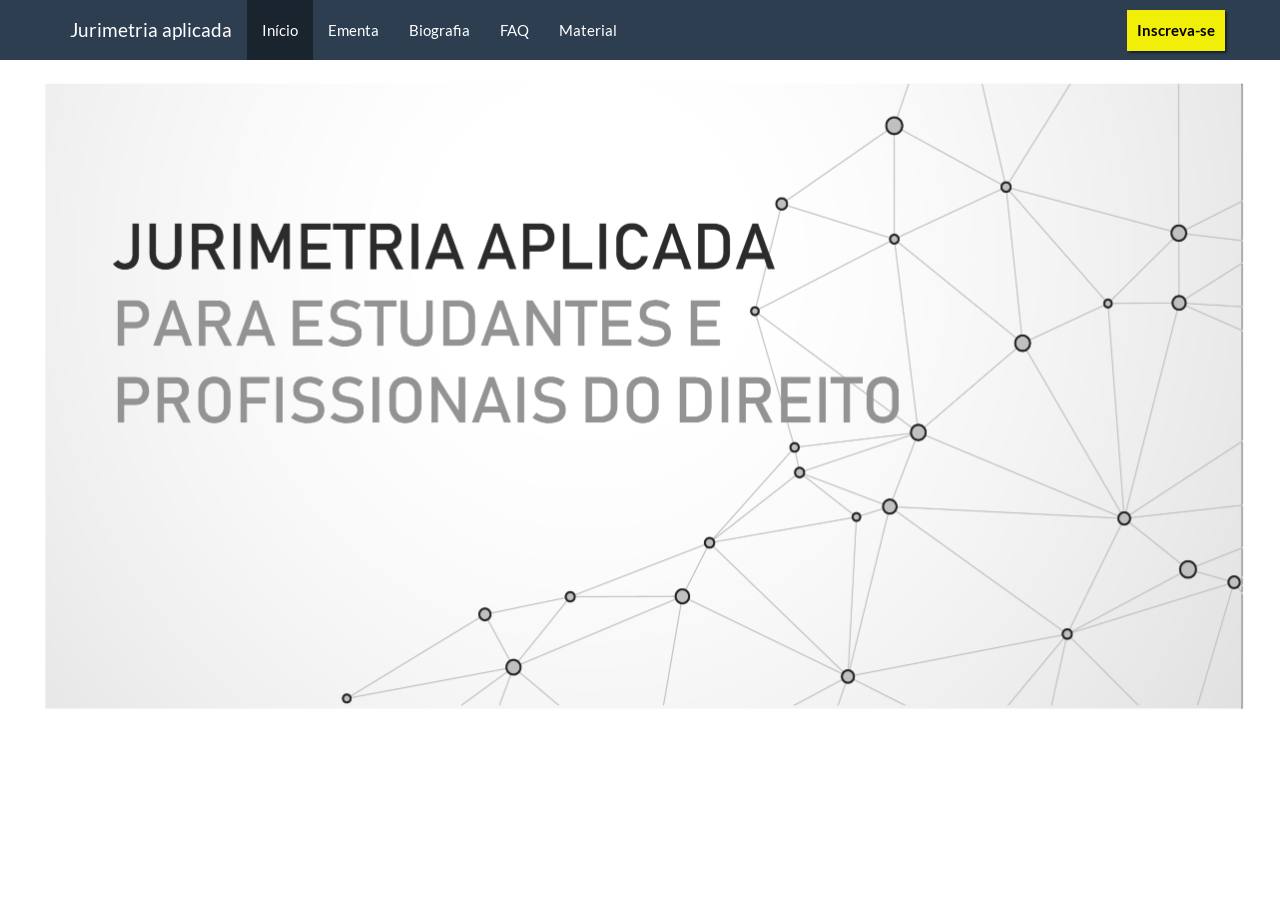
==== docs/index.html @ 91ca249f "firstcommit" ====
<!DOCTYPE html>

<html xmlns="http://www.w3.org/1999/xhtml">

<head>

    <meta charset="utf-8" />
    <meta http-equiv="Content-Type" content="text/html; charset=utf-8" />
    <meta name="generator" content="pandoc" />

    

    <title>Início</title>

    <script src="site_libs/jquery/jquery.min.js"></script>
    <meta name="viewport" content="width=device-width, initial-scale=1" />
    <link href="site_libs/bootstrap/css/flatly.min.css" rel="stylesheet" />
    <script src="site_libs/bootstrap/js/bootstrap.min.js"></script>
    <script src="site_libs/bootstrap/shim/html5shiv.min.js"></script>
    <script src="site_libs/bootstrap/shim/respond.min.js"></script>
    <script src="site_libs/navigation/tabsets.js"></script>
    <link href="site_libs/highlightjs/textmate.css" rel="stylesheet" />
    <script src="site_libs/highlightjs/highlight.js"></script>

    <style type="text/css">
        code {
            white-space: pre;
        }
    </style>
    <style type="text/css">
        pre:not([class]) {
            background-color: white;
        }
    </style>
    <script type="text/javascript">
        if (window.hljs) {
            hljs.configure({
                languages: []
            });
            hljs.initHighlightingOnLoad();
            if (document.readyState && document.readyState === "complete") {
                window.setTimeout(function() {
                    hljs.initHighlighting();
                }, 0);
            }
        }
    </script>



    <style type="text/css">
        h1 {
            font-size: 34px;
        }
        
        h1.title {
            font-size: 38px;
        }
        
        h2 {
            font-size: 30px;
        }
        
        h3 {
            font-size: 24px;
        }
        
        h4 {
            font-size: 18px;
        }
        
        h5 {
            font-size: 16px;
        }
        
        h6 {
            font-size: 12px;
        }
        
        .table th:not([align]) {
            text-align: left;
        }
    </style>

    <link rel="stylesheet" href="styles.css" type="text/css" />



    <style type="text/css">
        .main-container {
            max-width: 940px;
            margin-left: auto;
            margin-right: auto;
        }
        
        code {
            color: inherit;
            background-color: rgba(0, 0, 0, 0.04);
        }
        
        img {
            max-width: 100%;
            height: auto;
        }
        
        .tabbed-pane {
            padding-top: 12px;
        }
        
        .html-widget {
            margin-bottom: 20px;
        }
        
        button.code-folding-btn:focus {
            outline: none;
        }
        
        summary {
            display: list-item;
        }
    </style>


    <style type="text/css">
        /* padding for bootstrap navbar */
        
        body {
            padding-top: 60px;
            padding-bottom: 40px;
        }
        /* offset scroll position for anchor links (for fixed navbar)  */
        
        .section h1 {
            padding-top: 65px;
            margin-top: -65px;
        }
        
        .section h2 {
            padding-top: 65px;
            margin-top: -65px;
        }
        
        .section h3 {
            padding-top: 65px;
            margin-top: -65px;
        }
        
        .section h4 {
            padding-top: 65px;
            margin-top: -65px;
        }
        
        .section h5 {
            padding-top: 65px;
            margin-top: -65px;
        }
        
        .section h6 {
            padding-top: 65px;
            margin-top: -65px;
        }
        
        .dropdown-submenu {
            position: relative;
        }
        
        .dropdown-submenu>.dropdown-menu {
            top: 0;
            left: 100%;
            margin-top: -6px;
            margin-left: -1px;
            border-radius: 0 6px 6px 6px;
        }
        
        .dropdown-submenu:hover>.dropdown-menu {
            display: block;
        }
        
        .dropdown-submenu>a:after {
            display: block;
            content: " ";
            float: right;
            width: 0;
            height: 0;
            border-color: transparent;
            border-style: solid;
            border-width: 5px 0 5px 5px;
            border-left-color: #cccccc;
            margin-top: 5px;
            margin-right: -10px;
        }
        
        .dropdown-submenu:hover>a:after {
            border-left-color: #ffffff;
        }
        
        .dropdown-submenu.pull-left {
            float: none;
        }
        
        .dropdown-submenu.pull-left>.dropdown-menu {
            left: -100%;
            margin-left: 10px;
            border-radius: 6px 0 6px 6px;
        }
    </style>

    <script>
        // manage active state of menu based on current page
        $(document).ready(function() {
            // active menu anchor
            href = window.location.pathname
            href = href.substr(href.lastIndexOf('/') + 1)
            if (href === "")
                href = "index.html";
            var menuAnchor = $('a[href="' + href + '"]');

            // mark it active
            menuAnchor.parent().addClass('active');

            // if it's got a parent navbar menu mark it active as well
            menuAnchor.closest('li.dropdown').addClass('active');
        });
    </script>

    <!-- tabsets -->

    <style type="text/css">
        
        .tabset-dropdown>.nav-tabs {
            display: inline-table;
            max-height: 500px;
            min-height: 44px;
            overflow-y: auto;
            background: white;
            border: 1px solid #ddd;
            border-radius: 4px;
        }
        
        .tabset-dropdown>.nav-tabs>li.active:before {
            content: "";
            font-family: 'Glyphicons Halflings';
            display: inline-block;
            padding: 10px;
            border-right: 1px solid #ddd;
        }
        
        .tabset-dropdown>.nav-tabs.nav-tabs-open>li.active:before {
            content: "&#xe258;";
            border: none;
        }
        
        .tabset-dropdown>.nav-tabs.nav-tabs-open:before {
            content: "";
            font-family: 'Glyphicons Halflings';
            display: inline-block;
            padding: 10px;
            border-right: 1px solid #ddd;
        }
        
        .tabset-dropdown>.nav-tabs>li.active {
            display: block;
        }
        
        .tabset-dropdown>.nav-tabs>li>a,
        .tabset-dropdown>.nav-tabs>li>a:focus,
        .tabset-dropdown>.nav-tabs>li>a:hover {
            border: none;
            display: inline-block;
            border-radius: 4px;
        }
        
        .tabset-dropdown>.nav-tabs.nav-tabs-open>li {
            display: block;
            float: none;
        }
        
        .tabset-dropdown>.nav-tabs>li {
            display: none;
        }
    </style>

    <script>
        $(document).ready(function() {
            window.buildTabsets("TOC");
        });

        $(document).ready(function() {
            $('.tabset-dropdown > .nav-tabs > li').click(function() {
                $(this).parent().toggleClass('nav-tabs-open')
            });
        });
    </script>

    <!-- code folding -->




</head>

<body>

    

    <div class="container-fluid main-container">




        <div class="navbar navbar-default  navbar-fixed-top" role="navigation">
            <div class="container">
                <div class="navbar-header">
                    <button type="button" class="navbar-toggle collapsed" data-toggle="collapse" data-target="#navbar">
        <span class="icon-bar"></span>
        <span class="icon-bar"></span>
        <span class="icon-bar"></span>
      </button>
                    <a class="navbar-brand" href="index.html">Jurimetria aplicada</a>
                </div>
                <div id="navbar" class="navbar-collapse collapse">
                    <ul class="nav navbar-nav">
                        <li>
                            <a href="index.html">Início</a>
                        </li>
                        <li>
                            <a href="syllabus.html">Ementa</a>
                        </li>
                        <li>
                            <a href="bio.html">Biografia</a>
                        </li>
                        <li>
                            <a href="faq.html">FAQ</a>
                        </li>
                        <li>
                            <a href="notes/index.html">Material</a>
                        </li>
                    </ul>
                    <ul class="nav navbar-nav navbar-right">
                        <li>
                            <a style="background-color:rgb(241, 238, 8);color: black; padding:10px;
                             box-shadow: 2px 2px 2px rgba(0,0,0,.50); margin-top: 10px;" 
                             href="inscricao.html"> <b>Inscreva-se</b></a>
                        </li>
                    </ul>
                </div>
                <!--/.nav-collapse -->
            </div>
            <!--/.container -->
        </div>
        <!--/.navbar -->

      

        <div class="fluid-row" id="header">



            <h1 class="title toc-ignore"><br></h1>

        </div>


        <style type="text/css">
            .main-container {
                max-width: 1800px;
                margin-left: auto;
                margin-right: auto;
            }
        </style>
        <p><img src="index_files/figure-html/cartaz-curso-11jurimetria.png" id="imagemfundo" /></p>
    </div>
    <style>
@media screen and (max-width: 736px) {
    img#imagemfundo {
        position: relative;
       width: 900px;
       margin-top: 800px;
       left: -20px;
       bottom: 800px;
        }

}

    img#imagemfundo {
        position: fixed;
        overflow: hidden;
        margin: 0;
        top: -90px;
        left: 100;
        padding-left: 30px;
        }
    </style>

    <script>
        // add bootstrap table styles to pandoc tables
        function bootstrapStylePandocTables() {
            $('tr.header').parent('thead').parent('table').addClass('table table-condensed');
        }
        $(document).ready(function() {
            bootstrapStylePandocTables();
        });
    </script>

    <!-- dynamically load mathjax for compatibility with self-contained -->
    <script>
        (function() {
            var script = document.createElement("script");
            script.type = "text/javascript";
            script.src = "https://mathjax.rstudio.com/latest/MathJax.js?config=TeX-AMS-MML_HTMLorMML";
            document.getElementsByTagName("head")[0].appendChild(script);
        })();
    </script>
    
</body>

</html>
---- docs/site_libs/bootstrap/css/flatly.min.css ----
@font-face {
  font-family: 'Lato';
  font-style: normal;
  font-weight: 400;
  src: url(fonts/Lato.ttf) format('truetype');
}
@font-face {
  font-family: 'Lato';
  font-style: normal;
  font-weight: 700;
  src: url(fonts/LatoBold.ttf) format('truetype');
}
@font-face {
  font-family: 'Lato';
  font-style: italic;
  font-weight: 400;
  src: url(fonts/LatoItalic.ttf) format('truetype');
}

/*!
 * bootswatch v3.3.6
 * Homepage: http://bootswatch.com
 * Copyright 2012-2015 Thomas Park
 * Licensed under MIT
 * Based on Bootstrap
*//*!
 * Bootstrap v3.3.6 (http://getbootstrap.com)
 * Copyright 2011-2015 Twitter, Inc.
 * Licensed under MIT (https://github.com/twbs/bootstrap/blob/master/LICENSE)
 *//*! normalize.css v3.0.3 | MIT License | github.com/necolas/normalize.css */html{font-family:sans-serif;-ms-text-size-adjust:100%;-webkit-text-size-adjust:100%}body{margin:0}article,aside,details,figcaption,figure,footer,header,hgroup,main,menu,nav,section,summary{display:block}audio,canvas,progress,video{display:inline-block;vertical-align:baseline}audio:not([controls]){display:none;height:0}[hidden],template{display:none}a{background-color:transparent}a:active,a:hover{outline:0}abbr[title]{border-bottom:1px dotted}b,strong{font-weight:bold}dfn{font-style:italic}h1{font-size:2em;margin:0.67em 0}mark{background:#ff0;color:#000}small{font-size:80%}sub,sup{font-size:75%;line-height:0;position:relative;vertical-align:baseline}sup{top:-0.5em}sub{bottom:-0.25em}img{border:0}svg:not(:root){overflow:hidden}figure{margin:1em 40px}hr{-webkit-box-sizing:content-box;-moz-box-sizing:content-box;box-sizing:content-box;height:0}pre{overflow:auto}code,kbd,pre,samp{font-family:monospace, monospace;font-size:1em}button,input,optgroup,select,textarea{color:inherit;font:inherit;margin:0}button{overflow:visible}button,select{text-transform:none}button,html input[type="button"],input[type="reset"],input[type="submit"]{-webkit-appearance:button;cursor:pointer}button[disabled],html input[disabled]{cursor:default}button::-moz-focus-inner,input::-moz-focus-inner{border:0;padding:0}input{line-height:normal}input[type="checkbox"],input[type="radio"]{-webkit-box-sizing:border-box;-moz-box-sizing:border-box;box-sizing:border-box;padding:0}input[type="number"]::-webkit-inner-spin-button,input[type="number"]::-webkit-outer-spin-button{height:auto}input[type="search"]{-webkit-appearance:textfield;-webkit-box-sizing:content-box;-moz-box-sizing:content-box;box-sizing:content-box}input[type="search"]::-webkit-search-cancel-button,input[type="search"]::-webkit-search-decoration{-webkit-appearance:none}fieldset{border:1px solid #c0c0c0;margin:0 2px;padding:0.35em 0.625em 0.75em}legend{border:0;padding:0}textarea{overflow:auto}optgroup{font-weight:bold}table{border-collapse:collapse;border-spacing:0}td,th{padding:0}/*! Source: https://github.com/h5bp/html5-boilerplate/blob/master/src/css/main.css */@media print{*,*:before,*:after{background:transparent !important;color:#000 !important;-webkit-box-shadow:none !important;box-shadow:none !important;text-shadow:none !important}a,a:visited{text-decoration:underline}a[href]:after{content:" (" attr(href) ")"}abbr[title]:after{content:" (" attr(title) ")"}a[href^="#"]:after,a[href^="javascript:"]:after{content:""}pre,blockquote{border:1px solid #999;page-break-inside:avoid}thead{display:table-header-group}tr,img{page-break-inside:avoid}img{max-width:100% !important}p,h2,h3{orphans:3;widows:3}h2,h3{page-break-after:avoid}.navbar{display:none}.btn>.caret,.dropup>.btn>.caret{border-top-color:#000 !important}.label{border:1px solid #000}.table{border-collapse:collapse !important}.table td,.table th{background-color:#fff !important}.table-bordered th,.table-bordered td{border:1px solid #ddd !important}}@font-face{font-family:'Glyphicons Halflings';src:url('../fonts/glyphicons-halflings-regular.eot');src:url('../fonts/glyphicons-halflings-regular.eot?#iefix') format('embedded-opentype'),url('../fonts/glyphicons-halflings-regular.woff') format('woff'),url('../fonts/glyphicons-halflings-regular.ttf') format('truetype'),url('../fonts/glyphicons-halflings-regular.svg#glyphicons_halflingsregular') format('svg')}.glyphicon{position:relative;top:1px;display:inline-block;font-family:'Glyphicons Halflings';font-style:normal;font-weight:normal;line-height:1;-webkit-font-smoothing:antialiased;-moz-osx-font-smoothing:grayscale}.glyphicon-asterisk:before{content:"\002a"}.glyphicon-plus:before{content:"\002b"}.glyphicon-euro:before,.glyphicon-eur:before{content:"\20ac"}.glyphicon-minus:before{content:"\2212"}.glyphicon-cloud:before{content:"\2601"}.glyphicon-envelope:before{content:"\2709"}.glyphicon-pencil:before{content:"\270f"}.glyphicon-glass:before{content:"\e001"}.glyphicon-music:before{content:"\e002"}.glyphicon-search:before{content:"\e003"}.glyphicon-heart:before{content:"\e005"}.glyphicon-star:before{content:"\e006"}.glyphicon-star-empty:before{content:"\e007"}.glyphicon-user:before{content:"\e008"}.glyphicon-film:before{content:"\e009"}.glyphicon-th-large:before{content:"\e010"}.glyphicon-th:before{content:"\e011"}.glyphicon-th-list:before{content:"\e012"}.glyphicon-ok:before{content:"\e013"}.glyphicon-remove:before{content:"\e014"}.glyphicon-zoom-in:before{content:"\e015"}.glyphicon-zoom-out:before{content:"\e016"}.glyphicon-off:before{content:"\e017"}.glyphicon-signal:before{content:"\e018"}.glyphicon-cog:before{content:"\e019"}.glyphicon-trash:before{content:"\e020"}.glyphicon-home:before{content:"\e021"}.glyphicon-file:before{content:"\e022"}.glyphicon-time:before{content:"\e023"}.glyphicon-road:before{content:"\e024"}.glyphicon-download-alt:before{content:"\e025"}.glyphicon-download:before{content:"\e026"}.glyphicon-upload:before{content:"\e027"}.glyphicon-inbox:before{content:"\e028"}.glyphicon-play-circle:before{content:"\e029"}.glyphicon-repeat:before{content:"\e030"}.glyphicon-refresh:before{content:"\e031"}.glyphicon-list-alt:before{content:"\e032"}.glyphicon-lock:before{content:"\e033"}.glyphicon-flag:before{content:"\e034"}.glyphicon-headphones:before{content:"\e035"}.glyphicon-volume-off:before{content:"\e036"}.glyphicon-volume-down:before{content:"\e037"}.glyphicon-volume-up:before{content:"\e038"}.glyphicon-qrcode:before{content:"\e039"}.glyphicon-barcode:before{content:"\e040"}.glyphicon-tag:before{content:"\e041"}.glyphicon-tags:before{content:"\e042"}.glyphicon-book:before{content:"\e043"}.glyphicon-bookmark:before{content:"\e044"}.glyphicon-print:before{content:"\e045"}.glyphicon-camera:before{content:"\e046"}.glyphicon-font:before{content:"\e047"}.glyphicon-bold:before{content:"\e048"}.glyphicon-italic:before{content:"\e049"}.glyphicon-text-height:before{content:"\e050"}.glyphicon-text-width:before{content:"\e051"}.glyphicon-align-left:before{content:"\e052"}.glyphicon-align-center:before{content:"\e053"}.glyphicon-align-right:before{content:"\e054"}.glyphicon-align-justify:before{content:"\e055"}.glyphicon-list:before{content:"\e056"}.glyphicon-indent-left:before{content:"\e057"}.glyphicon-indent-right:before{content:"\e058"}.glyphicon-facetime-video:before{content:"\e059"}.glyphicon-picture:before{content:"\e060"}.glyphicon-map-marker:before{content:"\e062"}.glyphicon-adjust:before{content:"\e063"}.glyphicon-tint:before{content:"\e064"}.glyphicon-edit:before{content:"\e065"}.glyphicon-share:before{content:"\e066"}.glyphicon-check:before{content:"\e067"}.glyphicon-move:before{content:"\e068"}.glyphicon-step-backward:before{content:"\e069"}.glyphicon-fast-backward:before{content:"\e070"}.glyphicon-backward:before{content:"\e071"}.glyphicon-play:before{content:"\e072"}.glyphicon-pause:before{content:"\e073"}.glyphicon-stop:before{content:"\e074"}.glyphicon-forward:before{content:"\e075"}.glyphicon-fast-forward:before{content:"\e076"}.glyphicon-step-forward:before{content:"\e077"}.glyphicon-eject:before{content:"\e078"}.glyphicon-chevron-left:before{content:"\e079"}.glyphicon-chevron-right:before{content:"\e080"}.glyphicon-plus-sign:before{content:"\e081"}.glyphicon-minus-sign:before{content:"\e082"}.glyphicon-remove-sign:before{content:"\e083"}.glyphicon-ok-sign:before{content:"\e084"}.glyphicon-question-sign:before{content:"\e085"}.glyphicon-info-sign:before{content:"\e086"}.glyphicon-screenshot:before{content:"\e087"}.glyphicon-remove-circle:before{content:"\e088"}.glyphicon-ok-circle:before{content:"\e089"}.glyphicon-ban-circle:before{content:"\e090"}.glyphicon-arrow-left:before{content:"\e091"}.glyphicon-arrow-right:before{content:"\e092"}.glyphicon-arrow-up:before{content:"\e093"}.glyphicon-arrow-down:before{content:"\e094"}.glyphicon-share-alt:before{content:"\e095"}.glyphicon-resize-full:before{content:"\e096"}.glyphicon-resize-small:before{content:"\e097"}.glyphicon-exclamation-sign:before{content:"\e101"}.glyphicon-gift:before{content:"\e102"}.glyphicon-leaf:before{content:"\e103"}.glyphicon-fire:before{content:"\e104"}.glyphicon-eye-open:before{content:"\e105"}.glyphicon-eye-close:before{content:"\e106"}.glyphicon-warning-sign:before{content:"\e107"}.glyphicon-plane:before{content:"\e108"}.glyphicon-calendar:before{content:"\e109"}.glyphicon-random:before{content:"\e110"}.glyphicon-comment:before{content:"\e111"}.glyphicon-magnet:before{content:"\e112"}.glyphicon-chevron-up:before{content:"\e113"}.glyphicon-chevron-down:before{content:"\e114"}.glyphicon-retweet:before{content:"\e115"}.glyphicon-shopping-cart:before{content:"\e116"}.glyphicon-folder-close:before{content:"\e117"}.glyphicon-folder-open:before{content:"\e118"}.glyphicon-resize-vertical:before{content:"\e119"}.glyphicon-resize-horizontal:before{content:"\e120"}.glyphicon-hdd:before{content:"\e121"}.glyphicon-bullhorn:before{content:"\e122"}.glyphicon-bell:before{content:"\e123"}.glyphicon-certificate:before{content:"\e124"}.glyphicon-thumbs-up:before{content:"\e125"}.glyphicon-thumbs-down:before{content:"\e126"}.glyphicon-hand-right:before{content:"\e127"}.glyphicon-hand-left:before{content:"\e128"}.glyphicon-hand-up:before{content:"\e129"}.glyphicon-hand-down:before{content:"\e130"}.glyphicon-circle-arrow-right:before{content:"\e131"}.glyphicon-circle-arrow-left:before{content:"\e132"}.glyphicon-circle-arrow-up:before{content:"\e133"}.glyphicon-circle-arrow-down:before{content:"\e134"}.glyphicon-globe:before{content:"\e135"}.glyphicon-wrench:before{content:"\e136"}.glyphicon-tasks:before{content:"\e137"}.glyphicon-filter:before{content:"\e138"}.glyphicon-briefcase:before{content:"\e139"}.glyphicon-fullscreen:before{content:"\e140"}.glyphicon-dashboard:before{content:"\e141"}.glyphicon-paperclip:before{content:"\e142"}.glyphicon-heart-empty:before{content:"\e143"}.glyphicon-link:before{content:"\e144"}.glyphicon-phone:before{content:"\e145"}.glyphicon-pushpin:before{content:"\e146"}.glyphicon-usd:before{content:"\e148"}.glyphicon-gbp:before{content:"\e149"}.glyphicon-sort:before{content:"\e150"}.glyphicon-sort-by-alphabet:before{content:"\e151"}.glyphicon-sort-by-alphabet-alt:before{content:"\e152"}.glyphicon-sort-by-order:before{content:"\e153"}.glyphicon-sort-by-order-alt:before{content:"\e154"}.glyphicon-sort-by-attributes:before{content:"\e155"}.glyphicon-sort-by-attributes-alt:before{content:"\e156"}.glyphicon-unchecked:before{content:"\e157"}.glyphicon-expand:before{content:"\e158"}.glyphicon-collapse-down:before{content:"\e159"}.glyphicon-collapse-up:before{content:"\e160"}.glyphicon-log-in:before{content:"\e161"}.glyphicon-flash:before{content:"\e162"}.glyphicon-log-out:before{content:"\e163"}.glyphicon-new-window:before{content:"\e164"}.glyphicon-record:before{content:"\e165"}.glyphicon-save:before{content:"\e166"}.glyphicon-open:before{content:"\e167"}.glyphicon-saved:before{content:"\e168"}.glyphicon-import:before{content:"\e169"}.glyphicon-export:before{content:"\e170"}.glyphicon-send:before{content:"\e171"}.glyphicon-floppy-disk:before{content:"\e172"}.glyphicon-floppy-saved:before{content:"\e173"}.glyphicon-floppy-remove:before{content:"\e174"}.glyphicon-floppy-save:before{content:"\e175"}.glyphicon-floppy-open:before{content:"\e176"}.glyphicon-credit-card:before{content:"\e177"}.glyphicon-transfer:before{content:"\e178"}.glyphicon-cutlery:before{content:"\e179"}.glyphicon-header:before{content:"\e180"}.glyphicon-compressed:before{content:"\e181"}.glyphicon-earphone:before{content:"\e182"}.glyphicon-phone-alt:before{content:"\e183"}.glyphicon-tower:before{content:"\e184"}.glyphicon-stats:before{content:"\e185"}.glyphicon-sd-video:before{content:"\e186"}.glyphicon-hd-video:before{content:"\e187"}.glyphicon-subtitles:before{content:"\e188"}.glyphicon-sound-stereo:before{content:"\e189"}.glyphicon-sound-dolby:before{content:"\e190"}.glyphicon-sound-5-1:before{content:"\e191"}.glyphicon-sound-6-1:before{content:"\e192"}.glyphicon-sound-7-1:before{content:"\e193"}.glyphicon-copyright-mark:before{content:"\e194"}.glyphicon-registration-mark:before{content:"\e195"}.glyphicon-cloud-download:before{content:"\e197"}.glyphicon-cloud-upload:before{content:"\e198"}.glyphicon-tree-conifer:before{content:"\e199"}.glyphicon-tree-deciduous:before{content:"\e200"}.glyphicon-cd:before{content:"\e201"}.glyphicon-save-file:before{content:"\e202"}.glyphicon-open-file:before{content:"\e203"}.glyphicon-level-up:before{content:"\e204"}.glyphicon-copy:before{content:"\e205"}.glyphicon-paste:before{content:"\e206"}.glyphicon-alert:before{content:"\e209"}.glyphicon-equalizer:before{content:"\e210"}.glyphicon-king:before{content:"\e211"}.glyphicon-queen:before{content:"\e212"}.glyphicon-pawn:before{content:"\e213"}.glyphicon-bishop:before{content:"\e214"}.glyphicon-knight:before{content:"\e215"}.glyphicon-baby-formula:before{content:"\e216"}.glyphicon-tent:before{content:"\26fa"}.glyphicon-blackboard:before{content:"\e218"}.glyphicon-bed:before{content:"\e219"}.glyphicon-apple:before{content:"\f8ff"}.glyphicon-erase:before{content:"\e221"}.glyphicon-hourglass:before{content:"\231b"}.glyphicon-lamp:before{content:"\e223"}.glyphicon-duplicate:before{content:"\e224"}.glyphicon-piggy-bank:before{content:"\e225"}.glyphicon-scissors:before{content:"\e226"}.glyphicon-bitcoin:before{content:"\e227"}.glyphicon-btc:before{content:"\e227"}.glyphicon-xbt:before{content:"\e227"}.glyphicon-yen:before{content:"\00a5"}.glyphicon-jpy:before{content:"\00a5"}.glyphicon-ruble:before{content:"\20bd"}.glyphicon-rub:before{content:"\20bd"}.glyphicon-scale:before{content:"\e230"}.glyphicon-ice-lolly:before{content:"\e231"}.glyphicon-ice-lolly-tasted:before{content:"\e232"}.glyphicon-education:before{content:"\e233"}.glyphicon-option-horizontal:before{content:"\e234"}.glyphicon-option-vertical:before{content:"\e235"}.glyphicon-menu-hamburger:before{content:"\e236"}.glyphicon-modal-window:before{content:"\e237"}.glyphicon-oil:before{content:"\e238"}.glyphicon-grain:before{content:"\e239"}.glyphicon-sunglasses:before{content:"\e240"}.glyphicon-text-size:before{content:"\e241"}.glyphicon-text-color:before{content:"\e242"}.glyphicon-text-background:before{content:"\e243"}.glyphicon-object-align-top:before{content:"\e244"}.glyphicon-object-align-bottom:before{content:"\e245"}.glyphicon-object-align-horizontal:before{content:"\e246"}.glyphicon-object-align-left:before{content:"\e247"}.glyphicon-object-align-vertical:before{content:"\e248"}.glyphicon-object-align-right:before{content:"\e249"}.glyphicon-triangle-right:before{content:"\e250"}.glyphicon-triangle-left:before{content:"\e251"}.glyphicon-triangle-bottom:before{content:"\e252"}.glyphicon-triangle-top:before{content:"\e253"}.glyphicon-console:before{content:"\e254"}.glyphicon-superscript:before{content:"\e255"}.glyphicon-subscript:before{content:"\e256"}.glyphicon-menu-left:before{content:"\e257"}.glyphicon-menu-right:before{content:"\e258"}.glyphicon-menu-down:before{content:"\e259"}.glyphicon-menu-up:before{content:"\e260"}*{-webkit-box-sizing:border-box;-moz-box-sizing:border-box;box-sizing:border-box}*:before,*:after{-webkit-box-sizing:border-box;-moz-box-sizing:border-box;box-sizing:border-box}html{font-size:10px;-webkit-tap-highlight-color:rgba(0,0,0,0)}body{font-family:"Lato","Helvetica Neue",Helvetica,Arial,sans-serif;font-size:15px;line-height:1.42857143;color:#2c3e50;background-color:#ffffff}input,button,select,textarea{font-family:inherit;font-size:inherit;line-height:inherit}a{color:#18bc9c;text-decoration:none}a:hover,a:focus{color:#18bc9c;text-decoration:underline}a:focus{outline:thin dotted;outline:5px auto -webkit-focus-ring-color;outline-offset:-2px}figure{margin:0}img{vertical-align:middle}.img-responsive,.thumbnail>img,.thumbnail a>img,.carousel-inner>.item>img,.carousel-inner>.item>a>img{display:block;max-width:100%;height:auto}.img-rounded{border-radius:6px}.img-thumbnail{padding:4px;line-height:1.42857143;background-color:#ffffff;border:1px solid #ecf0f1;border-radius:4px;-webkit-transition:all .2s ease-in-out;-o-transition:all .2s ease-in-out;transition:all .2s ease-in-out;display:inline-block;max-width:100%;height:auto}.img-circle{border-radius:50%}hr{margin-top:21px;margin-bottom:21px;border:0;border-top:1px solid #ecf0f1}.sr-only{position:absolute;width:1px;height:1px;margin:-1px;padding:0;overflow:hidden;clip:rect(0, 0, 0, 0);border:0}.sr-only-focusable:active,.sr-only-focusable:focus{position:static;width:auto;height:auto;margin:0;overflow:visible;clip:auto}[role="button"]{cursor:pointer}h1,h2,h3,h4,h5,h6,.h1,.h2,.h3,.h4,.h5,.h6{font-family:"Lato","Helvetica Neue",Helvetica,Arial,sans-serif;font-weight:400;line-height:1.1;color:inherit}h1 small,h2 small,h3 small,h4 small,h5 small,h6 small,.h1 small,.h2 small,.h3 small,.h4 small,.h5 small,.h6 small,h1 .small,h2 .small,h3 .small,h4 .small,h5 .small,h6 .small,.h1 .small,.h2 .small,.h3 .small,.h4 .small,.h5 .small,.h6 .small{font-weight:normal;line-height:1;color:#b4bcc2}h1,.h1,h2,.h2,h3,.h3{margin-top:21px;margin-bottom:10.5px}h1 small,.h1 small,h2 small,.h2 small,h3 small,.h3 small,h1 .small,.h1 .small,h2 .small,.h2 .small,h3 .small,.h3 .small{font-size:65%}h4,.h4,h5,.h5,h6,.h6{margin-top:10.5px;margin-bottom:10.5px}h4 small,.h4 small,h5 small,.h5 small,h6 small,.h6 small,h4 .small,.h4 .small,h5 .small,.h5 .small,h6 .small,.h6 .small{font-size:75%}h1,.h1{font-size:39px}h2,.h2{font-size:32px}h3,.h3{font-size:26px}h4,.h4{font-size:19px}h5,.h5{font-size:15px}h6,.h6{font-size:13px}p{margin:0 0 10.5px}.lead{margin-bottom:21px;font-size:17px;font-weight:300;line-height:1.4}@media (min-width:768px){.lead{font-size:22.5px}}small,.small{font-size:86%}mark,.mark{background-color:#f39c12;padding:.2em}.text-left{text-align:left}.text-right{text-align:right}.text-center{text-align:center}.text-justify{text-align:justify}.text-nowrap{white-space:nowrap}.text-lowercase{text-transform:lowercase}.text-uppercase{text-transform:uppercase}.text-capitalize{text-transform:capitalize}.text-muted{color:#b4bcc2}.text-primary{color:#2c3e50}a.text-primary:hover,a.text-primary:focus{color:#1a242f}.text-success{color:#ffffff}a.text-success:hover,a.text-success:focus{color:#e6e6e6}.text-info{color:#ffffff}a.text-info:hover,a.text-info:focus{color:#e6e6e6}.text-warning{color:#ffffff}a.text-warning:hover,a.text-warning:focus{color:#e6e6e6}.text-danger{color:#ffffff}a.text-danger:hover,a.text-danger:focus{color:#e6e6e6}.bg-primary{color:#fff;background-color:#2c3e50}a.bg-primary:hover,a.bg-primary:focus{background-color:#1a242f}.bg-success{background-color:#18bc9c}a.bg-success:hover,a.bg-success:focus{background-color:#128f76}.bg-info{background-color:#3498db}a.bg-info:hover,a.bg-info:focus{background-color:#217dbb}.bg-warning{background-color:#f39c12}a.bg-warning:hover,a.bg-warning:focus{background-color:#c87f0a}.bg-danger{background-color:#e74c3c}a.bg-danger:hover,a.bg-danger:focus{background-color:#d62c1a}.page-header{padding-bottom:9.5px;margin:42px 0 21px;border-bottom:1px solid transparent}ul,ol{margin-top:0;margin-bottom:10.5px}ul ul,ol ul,ul ol,ol ol{margin-bottom:0}.list-unstyled{padding-left:0;list-style:none}.list-inline{padding-left:0;list-style:none;margin-left:-5px}.list-inline>li{display:inline-block;padding-left:5px;padding-right:5px}dl{margin-top:0;margin-bottom:21px}dt,dd{line-height:1.42857143}dt{font-weight:bold}dd{margin-left:0}@media (min-width:768px){.dl-horizontal dt{float:left;width:160px;clear:left;text-align:right;overflow:hidden;text-overflow:ellipsis;white-space:nowrap}.dl-horizontal dd{margin-left:180px}}abbr[title],abbr[data-original-title]{cursor:help;border-bottom:1px dotted #b4bcc2}.initialism{font-size:90%;text-transform:uppercase}blockquote{padding:10.5px 21px;margin:0 0 21px;font-size:18.75px;border-left:5px solid #ecf0f1}blockquote p:last-child,blockquote ul:last-child,blockquote ol:last-child{margin-bottom:0}blockquote footer,blockquote small,blockquote .small{display:block;font-size:80%;line-height:1.42857143;color:#b4bcc2}blockquote footer:before,blockquote small:before,blockquote .small:before{content:'\2014 \00A0'}.blockquote-reverse,blockquote.pull-right{padding-right:15px;padding-left:0;border-right:5px solid #ecf0f1;border-left:0;text-align:right}.blockquote-reverse footer:before,blockquote.pull-right footer:before,.blockquote-reverse small:before,blockquote.pull-right small:before,.blockquote-reverse .small:before,blockquote.pull-right .small:before{content:''}.blockquote-reverse footer:after,blockquote.pull-right footer:after,.blockquote-reverse small:after,blockquote.pull-right small:after,.blockquote-reverse .small:after,blockquote.pull-right .small:after{content:'\00A0 \2014'}address{margin-bottom:21px;font-style:normal;line-height:1.42857143}code,kbd,pre,samp{font-family:monospace}code{padding:2px 4px;font-size:90%;color:#c7254e;background-color:#f9f2f4;border-radius:4px}kbd{padding:2px 4px;font-size:90%;color:#ffffff;background-color:#333333;border-radius:3px;-webkit-box-shadow:inset 0 -1px 0 rgba(0,0,0,0.25);box-shadow:inset 0 -1px 0 rgba(0,0,0,0.25)}kbd kbd{padding:0;font-size:100%;font-weight:bold;-webkit-box-shadow:none;box-shadow:none}pre{display:block;padding:10px;margin:0 0 10.5px;font-size:14px;line-height:1.42857143;word-break:break-all;word-wrap:break-word;color:#7b8a8b;background-color:#ecf0f1;border:1px solid #cccccc;border-radius:4px}pre code{padding:0;font-size:inherit;color:inherit;white-space:pre-wrap;background-color:transparent;border-radius:0}.pre-scrollable{max-height:340px;overflow-y:scroll}.container{margin-right:auto;margin-left:auto;padding-left:15px;padding-right:15px}@media (min-width:768px){.container{width:750px}}@media (min-width:992px){.container{width:970px}}@media (min-width:1200px){.container{width:1170px}}.container-fluid{margin-right:auto;margin-left:auto;padding-left:15px;padding-right:15px}.row{margin-left:-15px;margin-right:-15px}.col-xs-1,.col-sm-1,.col-md-1,.col-lg-1,.col-xs-2,.col-sm-2,.col-md-2,.col-lg-2,.col-xs-3,.col-sm-3,.col-md-3,.col-lg-3,.col-xs-4,.col-sm-4,.col-md-4,.col-lg-4,.col-xs-5,.col-sm-5,.col-md-5,.col-lg-5,.col-xs-6,.col-sm-6,.col-md-6,.col-lg-6,.col-xs-7,.col-sm-7,.col-md-7,.col-lg-7,.col-xs-8,.col-sm-8,.col-md-8,.col-lg-8,.col-xs-9,.col-sm-9,.col-md-9,.col-lg-9,.col-xs-10,.col-sm-10,.col-md-10,.col-lg-10,.col-xs-11,.col-sm-11,.col-md-11,.col-lg-11,.col-xs-12,.col-sm-12,.col-md-12,.col-lg-12{position:relative;min-height:1px;padding-left:15px;padding-right:15px}.col-xs-1,.col-xs-2,.col-xs-3,.col-xs-4,.col-xs-5,.col-xs-6,.col-xs-7,.col-xs-8,.col-xs-9,.col-xs-10,.col-xs-11,.col-xs-12{float:left}.col-xs-12{width:100%}.col-xs-11{width:91.66666667%}.col-xs-10{width:83.33333333%}.col-xs-9{width:75%}.col-xs-8{width:66.66666667%}.col-xs-7{width:58.33333333%}.col-xs-6{width:50%}.col-xs-5{width:41.66666667%}.col-xs-4{width:33.33333333%}.col-xs-3{width:25%}.col-xs-2{width:16.66666667%}.col-xs-1{width:8.33333333%}.col-xs-pull-12{right:100%}.col-xs-pull-11{right:91.66666667%}.col-xs-pull-10{right:83.33333333%}.col-xs-pull-9{right:75%}.col-xs-pull-8{right:66.66666667%}.col-xs-pull-7{right:58.33333333%}.col-xs-pull-6{right:50%}.col-xs-pull-5{right:41.66666667%}.col-xs-pull-4{right:33.33333333%}.col-xs-pull-3{right:25%}.col-xs-pull-2{right:16.66666667%}.col-xs-pull-1{right:8.33333333%}.col-xs-pull-0{right:auto}.col-xs-push-12{left:100%}.col-xs-push-11{left:91.66666667%}.col-xs-push-10{left:83.33333333%}.col-xs-push-9{left:75%}.col-xs-push-8{left:66.66666667%}.col-xs-push-7{left:58.33333333%}.col-xs-push-6{left:50%}.col-xs-push-5{left:41.66666667%}.col-xs-push-4{left:33.33333333%}.col-xs-push-3{left:25%}.col-xs-push-2{left:16.66666667%}.col-xs-push-1{left:8.33333333%}.col-xs-push-0{left:auto}.col-xs-offset-12{margin-left:100%}.col-xs-offset-11{margin-left:91.66666667%}.col-xs-offset-10{margin-left:83.33333333%}.col-xs-offset-9{margin-left:75%}.col-xs-offset-8{margin-left:66.66666667%}.col-xs-offset-7{margin-left:58.33333333%}.col-xs-offset-6{margin-left:50%}.col-xs-offset-5{margin-left:41.66666667%}.col-xs-offset-4{margin-left:33.33333333%}.col-xs-offset-3{margin-left:25%}.col-xs-offset-2{margin-left:16.66666667%}.col-xs-offset-1{margin-left:8.33333333%}.col-xs-offset-0{margin-left:0%}@media (min-width:768px){.col-sm-1,.col-sm-2,.col-sm-3,.col-sm-4,.col-sm-5,.col-sm-6,.col-sm-7,.col-sm-8,.col-sm-9,.col-sm-10,.col-sm-11,.col-sm-12{float:left}.col-sm-12{width:100%}.col-sm-11{width:91.66666667%}.col-sm-10{width:83.33333333%}.col-sm-9{width:75%}.col-sm-8{width:66.66666667%}.col-sm-7{width:58.33333333%}.col-sm-6{width:50%}.col-sm-5{width:41.66666667%}.col-sm-4{width:33.33333333%}.col-sm-3{width:25%}.col-sm-2{width:16.66666667%}.col-sm-1{width:8.33333333%}.col-sm-pull-12{right:100%}.col-sm-pull-11{right:91.66666667%}.col-sm-pull-10{right:83.33333333%}.col-sm-pull-9{right:75%}.col-sm-pull-8{right:66.66666667%}.col-sm-pull-7{right:58.33333333%}.col-sm-pull-6{right:50%}.col-sm-pull-5{right:41.66666667%}.col-sm-pull-4{right:33.33333333%}.col-sm-pull-3{right:25%}.col-sm-pull-2{right:16.66666667%}.col-sm-pull-1{right:8.33333333%}.col-sm-pull-0{right:auto}.col-sm-push-12{left:100%}.col-sm-push-11{left:91.66666667%}.col-sm-push-10{left:83.33333333%}.col-sm-push-9{left:75%}.col-sm-push-8{left:66.66666667%}.col-sm-push-7{left:58.33333333%}.col-sm-push-6{left:50%}.col-sm-push-5{left:41.66666667%}.col-sm-push-4{left:33.33333333%}.col-sm-push-3{left:25%}.col-sm-push-2{left:16.66666667%}.col-sm-push-1{left:8.33333333%}.col-sm-push-0{left:auto}.col-sm-offset-12{margin-left:100%}.col-sm-offset-11{margin-left:91.66666667%}.col-sm-offset-10{margin-left:83.33333333%}.col-sm-offset-9{margin-left:75%}.col-sm-offset-8{margin-left:66.66666667%}.col-sm-offset-7{margin-left:58.33333333%}.col-sm-offset-6{margin-left:50%}.col-sm-offset-5{margin-left:41.66666667%}.col-sm-offset-4{margin-left:33.33333333%}.col-sm-offset-3{margin-left:25%}.col-sm-offset-2{margin-left:16.66666667%}.col-sm-offset-1{margin-left:8.33333333%}.col-sm-offset-0{margin-left:0%}}@media (min-width:992px){.col-md-1,.col-md-2,.col-md-3,.col-md-4,.col-md-5,.col-md-6,.col-md-7,.col-md-8,.col-md-9,.col-md-10,.col-md-11,.col-md-12{float:left}.col-md-12{width:100%}.col-md-11{width:91.66666667%}.col-md-10{width:83.33333333%}.col-md-9{width:75%}.col-md-8{width:66.66666667%}.col-md-7{width:58.33333333%}.col-md-6{width:50%}.col-md-5{width:41.66666667%}.col-md-4{width:33.33333333%}.col-md-3{width:25%}.col-md-2{width:16.66666667%}.col-md-1{width:8.33333333%}.col-md-pull-12{right:100%}.col-md-pull-11{right:91.66666667%}.col-md-pull-10{right:83.33333333%}.col-md-pull-9{right:75%}.col-md-pull-8{right:66.66666667%}.col-md-pull-7{right:58.33333333%}.col-md-pull-6{right:50%}.col-md-pull-5{right:41.66666667%}.col-md-pull-4{right:33.33333333%}.col-md-pull-3{right:25%}.col-md-pull-2{right:16.66666667%}.col-md-pull-1{right:8.33333333%}.col-md-pull-0{right:auto}.col-md-push-12{left:100%}.col-md-push-11{left:91.66666667%}.col-md-push-10{left:83.33333333%}.col-md-push-9{left:75%}.col-md-push-8{left:66.66666667%}.col-md-push-7{left:58.33333333%}.col-md-push-6{left:50%}.col-md-push-5{left:41.66666667%}.col-md-push-4{left:33.33333333%}.col-md-push-3{left:25%}.col-md-push-2{left:16.66666667%}.col-md-push-1{left:8.33333333%}.col-md-push-0{left:auto}.col-md-offset-12{margin-left:100%}.col-md-offset-11{margin-left:91.66666667%}.col-md-offset-10{margin-left:83.33333333%}.col-md-offset-9{margin-left:75%}.col-md-offset-8{margin-left:66.66666667%}.col-md-offset-7{margin-left:58.33333333%}.col-md-offset-6{margin-left:50%}.col-md-offset-5{margin-left:41.66666667%}.col-md-offset-4{margin-left:33.33333333%}.col-md-offset-3{margin-left:25%}.col-md-offset-2{margin-left:16.66666667%}.col-md-offset-1{margin-left:8.33333333%}.col-md-offset-0{margin-left:0%}}@media (min-width:1200px){.col-lg-1,.col-lg-2,.col-lg-3,.col-lg-4,.col-lg-5,.col-lg-6,.col-lg-7,.col-lg-8,.col-lg-9,.col-lg-10,.col-lg-11,.col-lg-12{float:left}.col-lg-12{width:100%}.col-lg-11{width:91.66666667%}.col-lg-10{width:83.33333333%}.col-lg-9{width:75%}.col-lg-8{width:66.66666667%}.col-lg-7{width:58.33333333%}.col-lg-6{width:50%}.col-lg-5{width:41.66666667%}.col-lg-4{width:33.33333333%}.col-lg-3{width:25%}.col-lg-2{width:16.66666667%}.col-lg-1{width:8.33333333%}.col-lg-pull-12{right:100%}.col-lg-pull-11{right:91.66666667%}.col-lg-pull-10{right:83.33333333%}.col-lg-pull-9{right:75%}.col-lg-pull-8{right:66.66666667%}.col-lg-pull-7{right:58.33333333%}.col-lg-pull-6{right:50%}.col-lg-pull-5{right:41.66666667%}.col-lg-pull-4{right:33.33333333%}.col-lg-pull-3{right:25%}.col-lg-pull-2{right:16.66666667%}.col-lg-pull-1{right:8.33333333%}.col-lg-pull-0{right:auto}.col-lg-push-12{left:100%}.col-lg-push-11{left:91.66666667%}.col-lg-push-10{left:83.33333333%}.col-lg-push-9{left:75%}.col-lg-push-8{left:66.66666667%}.col-lg-push-7{left:58.33333333%}.col-lg-push-6{left:50%}.col-lg-push-5{left:41.66666667%}.col-lg-push-4{left:33.33333333%}.col-lg-push-3{left:25%}.col-lg-push-2{left:16.66666667%}.col-lg-push-1{left:8.33333333%}.col-lg-push-0{left:auto}.col-lg-offset-12{margin-left:100%}.col-lg-offset-11{margin-left:91.66666667%}.col-lg-offset-10{margin-left:83.33333333%}.col-lg-offset-9{margin-left:75%}.col-lg-offset-8{margin-left:66.66666667%}.col-lg-offset-7{margin-left:58.33333333%}.col-lg-offset-6{margin-left:50%}.col-lg-offset-5{margin-left:41.66666667%}.col-lg-offset-4{margin-left:33.33333333%}.col-lg-offset-3{margin-left:25%}.col-lg-offset-2{margin-left:16.66666667%}.col-lg-offset-1{margin-left:8.33333333%}.col-lg-offset-0{margin-left:0%}}table{background-color:transparent}caption{padding-top:8px;padding-bottom:8px;color:#b4bcc2;text-align:left}th{}.table{width:100%;max-width:100%;margin-bottom:21px}.table>thead>tr>th,.table>tbody>tr>th,.table>tfoot>tr>th,.table>thead>tr>td,.table>tbody>tr>td,.table>tfoot>tr>td{padding:8px;line-height:1.42857143;vertical-align:top;border-top:1px solid #ecf0f1}.table>thead>tr>th{vertical-align:bottom;border-bottom:2px solid #ecf0f1}.table>caption+thead>tr:first-child>th,.table>colgroup+thead>tr:first-child>th,.table>thead:first-child>tr:first-child>th,.table>caption+thead>tr:first-child>td,.table>colgroup+thead>tr:first-child>td,.table>thead:first-child>tr:first-child>td{border-top:0}.table>tbody+tbody{border-top:2px solid #ecf0f1}.table .table{background-color:#ffffff}.table-condensed>thead>tr>th,.table-condensed>tbody>tr>th,.table-condensed>tfoot>tr>th,.table-condensed>thead>tr>td,.table-condensed>tbody>tr>td,.table-condensed>tfoot>tr>td{padding:5px}.table-bordered{border:1px solid #ecf0f1}.table-bordered>thead>tr>th,.table-bordered>tbody>tr>th,.table-bordered>tfoot>tr>th,.table-bordered>thead>tr>td,.table-bordered>tbody>tr>td,.table-bordered>tfoot>tr>td{border:1px solid #ecf0f1}.table-bordered>thead>tr>th,.table-bordered>thead>tr>td{border-bottom-width:2px}.table-striped>tbody>tr:nth-of-type(odd){background-color:#f9f9f9}.table-hover>tbody>tr:hover{background-color:#ecf0f1}table col[class*="col-"]{position:static;float:none;display:table-column}table td[class*="col-"],table th[class*="col-"]{position:static;float:none;display:table-cell}.table>thead>tr>td.active,.table>tbody>tr>td.active,.table>tfoot>tr>td.active,.table>thead>tr>th.active,.table>tbody>tr>th.active,.table>tfoot>tr>th.active,.table>thead>tr.active>td,.table>tbody>tr.active>td,.table>tfoot>tr.active>td,.table>thead>tr.active>th,.table>tbody>tr.active>th,.table>tfoot>tr.active>th{background-color:#ecf0f1}.table-hover>tbody>tr>td.active:hover,.table-hover>tbody>tr>th.active:hover,.table-hover>tbody>tr.active:hover>td,.table-hover>tbody>tr:hover>.active,.table-hover>tbody>tr.active:hover>th{background-color:#dde4e6}.table>thead>tr>td.success,.table>tbody>tr>td.success,.table>tfoot>tr>td.success,.table>thead>tr>th.success,.table>tbody>tr>th.success,.table>tfoot>tr>th.success,.table>thead>tr.success>td,.table>tbody>tr.success>td,.table>tfoot>tr.success>td,.table>thead>tr.success>th,.table>tbody>tr.success>th,.table>tfoot>tr.success>th{background-color:#18bc9c}.table-hover>tbody>tr>td.success:hover,.table-hover>tbody>tr>th.success:hover,.table-hover>tbody>tr.success:hover>td,.table-hover>tbody>tr:hover>.success,.table-hover>tbody>tr.success:hover>th{background-color:#15a589}.table>thead>tr>td.info,.table>tbody>tr>td.info,.table>tfoot>tr>td.info,.table>thead>tr>th.info,.table>tbody>tr>th.info,.table>tfoot>tr>th.info,.table>thead>tr.info>td,.table>tbody>tr.info>td,.table>tfoot>tr.info>td,.table>thead>tr.info>th,.table>tbody>tr.info>th,.table>tfoot>tr.info>th{background-color:#3498db}.table-hover>tbody>tr>td.info:hover,.table-hover>tbody>tr>th.info:hover,.table-hover>tbody>tr.info:hover>td,.table-hover>tbody>tr:hover>.info,.table-hover>tbody>tr.info:hover>th{background-color:#258cd1}.table>thead>tr>td.warning,.table>tbody>tr>td.warning,.table>tfoot>tr>td.warning,.table>thead>tr>th.warning,.table>tbody>tr>th.warning,.table>tfoot>tr>th.warning,.table>thead>tr.warning>td,.table>tbody>tr.warning>td,.table>tfoot>tr.warning>td,.table>thead>tr.warning>th,.table>tbody>tr.warning>th,.table>tfoot>tr.warning>th{background-color:#f39c12}.table-hover>tbody>tr>td.warning:hover,.table-hover>tbody>tr>th.warning:hover,.table-hover>tbody>tr.warning:hover>td,.table-hover>tbody>tr:hover>.warning,.table-hover>tbody>tr.warning:hover>th{background-color:#e08e0b}.table>thead>tr>td.danger,.table>tbody>tr>td.danger,.table>tfoot>tr>td.danger,.table>thead>tr>th.danger,.table>tbody>tr>th.danger,.table>tfoot>tr>th.danger,.table>thead>tr.danger>td,.table>tbody>tr.danger>td,.table>tfoot>tr.danger>td,.table>thead>tr.danger>th,.table>tbody>tr.danger>th,.table>tfoot>tr.danger>th{background-color:#e74c3c}.table-hover>tbody>tr>td.danger:hover,.table-hover>tbody>tr>th.danger:hover,.table-hover>tbody>tr.danger:hover>td,.table-hover>tbody>tr:hover>.danger,.table-hover>tbody>tr.danger:hover>th{background-color:#e43725}.table-responsive{overflow-x:auto;min-height:0.01%}@media screen and (max-width:767px){.table-responsive{width:100%;margin-bottom:15.75px;overflow-y:hidden;-ms-overflow-style:-ms-autohiding-scrollbar;border:1px solid #ecf0f1}.table-responsive>.table{margin-bottom:0}.table-responsive>.table>thead>tr>th,.table-responsive>.table>tbody>tr>th,.table-responsive>.table>tfoot>tr>th,.table-responsive>.table>thead>tr>td,.table-responsive>.table>tbody>tr>td,.table-responsive>.table>tfoot>tr>td{white-space:nowrap}.table-responsive>.table-bordered{border:0}.table-responsive>.table-bordered>thead>tr>th:first-child,.table-responsive>.table-bordered>tbody>tr>th:first-child,.table-responsive>.table-bordered>tfoot>tr>th:first-child,.table-responsive>.table-bordered>thead>tr>td:first-child,.table-responsive>.table-bordered>tbody>tr>td:first-child,.table-responsive>.table-bordered>tfoot>tr>td:first-child{border-left:0}.table-responsive>.table-bordered>thead>tr>th:last-child,.table-responsive>.table-bordered>tbody>tr>th:last-child,.table-responsive>.table-bordered>tfoot>tr>th:last-child,.table-responsive>.table-bordered>thead>tr>td:last-child,.table-responsive>.table-bordered>tbody>tr>td:last-child,.table-responsive>.table-bordered>tfoot>tr>td:last-child{border-right:0}.table-responsive>.table-bordered>tbody>tr:last-child>th,.table-responsive>.table-bordered>tfoot>tr:last-child>th,.table-responsive>.table-bordered>tbody>tr:last-child>td,.table-responsive>.table-bordered>tfoot>tr:last-child>td{border-bottom:0}}fieldset{padding:0;margin:0;border:0;min-width:0}legend{display:block;width:100%;padding:0;margin-bottom:21px;font-size:22.5px;line-height:inherit;color:#2c3e50;border:0;border-bottom:1px solid transparent}label{display:inline-block;max-width:100%;margin-bottom:5px;font-weight:bold}input[type="search"]{-webkit-box-sizing:border-box;-moz-box-sizing:border-box;box-sizing:border-box}input[type="radio"],input[type="checkbox"]{margin:4px 0 0;margin-top:1px \9;line-height:normal}input[type="file"]{display:block}input[type="range"]{display:block;width:100%}select[multiple],select[size]{height:auto}input[type="file"]:focus,input[type="radio"]:focus,input[type="checkbox"]:focus{outline:thin dotted;outline:5px auto -webkit-focus-ring-color;outline-offset:-2px}output{display:block;padding-top:11px;font-size:15px;line-height:1.42857143;color:#2c3e50}.form-control{display:block;width:100%;height:45px;padding:10px 15px;font-size:15px;line-height:1.42857143;color:#2c3e50;background-color:#ffffff;background-image:none;border:1px solid #dce4ec;border-radius:4px;-webkit-box-shadow:inset 0 1px 1px rgba(0,0,0,0.075);box-shadow:inset 0 1px 1px rgba(0,0,0,0.075);-webkit-transition:border-color ease-in-out .15s,-webkit-box-shadow ease-in-out .15s;-o-transition:border-color ease-in-out .15s,box-shadow ease-in-out .15s;transition:border-color ease-in-out .15s,box-shadow ease-in-out .15s}.form-control:focus{border-color:#2c3e50;outline:0;-webkit-box-shadow:inset 0 1px 1px rgba(0,0,0,0.075),0 0 8px rgba(44,62,80,0.6);box-shadow:inset 0 1px 1px rgba(0,0,0,0.075),0 0 8px rgba(44,62,80,0.6)}.form-control::-moz-placeholder{color:#acb6c0;opacity:1}.form-control:-ms-input-placeholder{color:#acb6c0}.form-control::-webkit-input-placeholder{color:#acb6c0}.form-control::-ms-expand{border:0;background-color:transparent}.form-control[disabled],.form-control[readonly],fieldset[disabled] .form-control{background-color:#ecf0f1;opacity:1}.form-control[disabled],fieldset[disabled] .form-control{cursor:not-allowed}textarea.form-control{height:auto}input[type="search"]{-webkit-appearance:none}@media screen and (-webkit-min-device-pixel-ratio:0){input[type="date"].form-control,input[type="time"].form-control,input[type="datetime-local"].form-control,input[type="month"].form-control{line-height:45px}input[type="date"].input-sm,input[type="time"].input-sm,input[type="datetime-local"].input-sm,input[type="month"].input-sm,.input-group-sm input[type="date"],.input-group-sm input[type="time"],.input-group-sm input[type="datetime-local"],.input-group-sm input[type="month"]{line-height:35px}input[type="date"].input-lg,input[type="time"].input-lg,input[type="datetime-local"].input-lg,input[type="month"].input-lg,.input-group-lg input[type="date"],.input-group-lg input[type="time"],.input-group-lg input[type="datetime-local"],.input-group-lg input[type="month"]{line-height:66px}}.form-group{margin-bottom:15px}.radio,.checkbox{position:relative;display:block;margin-top:10px;margin-bottom:10px}.radio label,.checkbox label{min-height:21px;padding-left:20px;margin-bottom:0;font-weight:normal;cursor:pointer}.radio input[type="radio"],.radio-inline input[type="radio"],.checkbox input[type="checkbox"],.checkbox-inline input[type="checkbox"]{position:absolute;margin-left:-20px;margin-top:4px \9}.radio+.radio,.checkbox+.checkbox{margin-top:-5px}.radio-inline,.checkbox-inline{position:relative;display:inline-block;padding-left:20px;margin-bottom:0;vertical-align:middle;font-weight:normal;cursor:pointer}.radio-inline+.radio-inline,.checkbox-inline+.checkbox-inline{margin-top:0;margin-left:10px}input[type="radio"][disabled],input[type="checkbox"][disabled],input[type="radio"].disabled,input[type="checkbox"].disabled,fieldset[disabled] input[type="radio"],fieldset[disabled] input[type="checkbox"]{cursor:not-allowed}.radio-inline.disabled,.checkbox-inline.disabled,fieldset[disabled] .radio-inline,fieldset[disabled] .checkbox-inline{cursor:not-allowed}.radio.disabled label,.checkbox.disabled label,fieldset[disabled] .radio label,fieldset[disabled] .checkbox label{cursor:not-allowed}.form-control-static{padding-top:11px;padding-bottom:11px;margin-bottom:0;min-height:36px}.form-control-static.input-lg,.form-control-static.input-sm{padding-left:0;padding-right:0}.input-sm{height:35px;padding:6px 9px;font-size:13px;line-height:1.5;border-radius:3px}select.input-sm{height:35px;line-height:35px}textarea.input-sm,select[multiple].input-sm{height:auto}.form-group-sm .form-control{height:35px;padding:6px 9px;font-size:13px;line-height:1.5;border-radius:3px}.form-group-sm select.form-control{height:35px;line-height:35px}.form-group-sm textarea.form-control,.form-group-sm select[multiple].form-control{height:auto}.form-group-sm .form-control-static{height:35px;min-height:34px;padding:7px 9px;font-size:13px;line-height:1.5}.input-lg{height:66px;padding:18px 27px;font-size:19px;line-height:1.3333333;border-radius:6px}select.input-lg{height:66px;line-height:66px}textarea.input-lg,select[multiple].input-lg{height:auto}.form-group-lg .form-control{height:66px;padding:18px 27px;font-size:19px;line-height:1.3333333;border-radius:6px}.form-group-lg select.form-control{height:66px;line-height:66px}.form-group-lg textarea.form-control,.form-group-lg select[multiple].form-control{height:auto}.form-group-lg .form-control-static{height:66px;min-height:40px;padding:19px 27px;font-size:19px;line-height:1.3333333}.has-feedback{position:relative}.has-feedback .form-control{padding-right:56.25px}.form-control-feedback{position:absolute;top:0;right:0;z-index:2;display:block;width:45px;height:45px;line-height:45px;text-align:center;pointer-events:none}.input-lg+.form-control-feedback,.input-group-lg+.form-control-feedback,.form-group-lg .form-control+.form-control-feedback{width:66px;height:66px;line-height:66px}.input-sm+.form-control-feedback,.input-group-sm+.form-control-feedback,.form-group-sm .form-control+.form-control-feedback{width:35px;height:35px;line-height:35px}.has-success .help-block,.has-success .control-label,.has-success .radio,.has-success .checkbox,.has-success .radio-inline,.has-success .checkbox-inline,.has-success.radio label,.has-success.checkbox label,.has-success.radio-inline label,.has-success.checkbox-inline label{color:#ffffff}.has-success .form-control{border-color:#ffffff;-webkit-box-shadow:inset 0 1px 1px rgba(0,0,0,0.075);box-shadow:inset 0 1px 1px rgba(0,0,0,0.075)}.has-success .form-control:focus{border-color:#e6e6e6;-webkit-box-shadow:inset 0 1px 1px rgba(0,0,0,0.075),0 0 6px #fff;box-shadow:inset 0 1px 1px rgba(0,0,0,0.075),0 0 6px #fff}.has-success .input-group-addon{color:#ffffff;border-color:#ffffff;background-color:#18bc9c}.has-success .form-control-feedback{color:#ffffff}.has-warning .help-block,.has-warning .control-label,.has-warning .radio,.has-warning .checkbox,.has-warning .radio-inline,.has-warning .checkbox-inline,.has-warning.radio label,.has-warning.checkbox label,.has-warning.radio-inline label,.has-warning.checkbox-inline label{color:#ffffff}.has-warning .form-control{border-color:#ffffff;-webkit-box-shadow:inset 0 1px 1px rgba(0,0,0,0.075);box-shadow:inset 0 1px 1px rgba(0,0,0,0.075)}.has-warning .form-control:focus{border-color:#e6e6e6;-webkit-box-shadow:inset 0 1px 1px rgba(0,0,0,0.075),0 0 6px #fff;box-shadow:inset 0 1px 1px rgba(0,0,0,0.075),0 0 6px #fff}.has-warning .input-group-addon{color:#ffffff;border-color:#ffffff;background-color:#f39c12}.has-warning .form-control-feedback{color:#ffffff}.has-error .help-block,.has-error .control-label,.has-error .radio,.has-error .checkbox,.has-error .radio-inline,.has-error .checkbox-inline,.has-error.radio label,.has-error.checkbox label,.has-error.radio-inline label,.has-error.checkbox-inline label{color:#ffffff}.has-error .form-control{border-color:#ffffff;-webkit-box-shadow:inset 0 1px 1px rgba(0,0,0,0.075);box-shadow:inset 0 1px 1px rgba(0,0,0,0.075)}.has-error .form-control:focus{border-color:#e6e6e6;-webkit-box-shadow:inset 0 1px 1px rgba(0,0,0,0.075),0 0 6px #fff;box-shadow:inset 0 1px 1px rgba(0,0,0,0.075),0 0 6px #fff}.has-error .input-group-addon{color:#ffffff;border-color:#ffffff;background-color:#e74c3c}.has-error .form-control-feedback{color:#ffffff}.has-feedback label~.form-control-feedback{top:26px}.has-feedback label.sr-only~.form-control-feedback{top:0}.help-block{display:block;margin-top:5px;margin-bottom:10px;color:#597ea2}@media (min-width:768px){.form-inline .form-group{display:inline-block;margin-bottom:0;vertical-align:middle}.form-inline .form-control{display:inline-block;width:auto;vertical-align:middle}.form-inline .form-control-static{display:inline-block}.form-inline .input-group{display:inline-table;vertical-align:middle}.form-inline .input-group .input-group-addon,.form-inline .input-group .input-group-btn,.form-inline .input-group .form-control{width:auto}.form-inline .input-group>.form-control{width:100%}.form-inline .control-label{margin-bottom:0;vertical-align:middle}.form-inline .radio,.form-inline .checkbox{display:inline-block;margin-top:0;margin-bottom:0;vertical-align:middle}.form-inline .radio label,.form-inline .checkbox label{padding-left:0}.form-inline .radio input[type="radio"],.form-inline .checkbox input[type="checkbox"]{position:relative;margin-left:0}.form-inline .has-feedback .form-control-feedback{top:0}}.form-horizontal .radio,.form-horizontal .checkbox,.form-horizontal .radio-inline,.form-horizontal .checkbox-inline{margin-top:0;margin-bottom:0;padding-top:11px}.form-horizontal .radio,.form-horizontal .checkbox{min-height:32px}.form-horizontal .form-group{margin-left:-15px;margin-right:-15px}@media (min-width:768px){.form-horizontal .control-label{text-align:right;margin-bottom:0;padding-top:11px}}.form-horizontal .has-feedback .form-control-feedback{right:15px}@media (min-width:768px){.form-horizontal .form-group-lg .control-label{padding-top:19px;font-size:19px}}@media (min-width:768px){.form-horizontal .form-group-sm .control-label{padding-top:7px;font-size:13px}}.btn{display:inline-block;margin-bottom:0;font-weight:normal;text-align:center;vertical-align:middle;-ms-touch-action:manipulation;touch-action:manipulation;cursor:pointer;background-image:none;border:1px solid transparent;white-space:nowrap;padding:10px 15px;font-size:15px;line-height:1.42857143;border-radius:4px;-webkit-user-select:none;-moz-user-select:none;-ms-user-select:none;user-select:none}.btn:focus,.btn:active:focus,.btn.active:focus,.btn.focus,.btn:active.focus,.btn.active.focus{outline:thin dotted;outline:5px auto -webkit-focus-ring-color;outline-offset:-2px}.btn:hover,.btn:focus,.btn.focus{color:#ffffff;text-decoration:none}.btn:active,.btn.active{outline:0;background-image:none;-webkit-box-shadow:inset 0 3px 5px rgba(0,0,0,0.125);box-shadow:inset 0 3px 5px rgba(0,0,0,0.125)}.btn.disabled,.btn[disabled],fieldset[disabled] .btn{cursor:not-allowed;opacity:0.65;filter:alpha(opacity=65);-webkit-box-shadow:none;box-shadow:none}a.btn.disabled,fieldset[disabled] a.btn{pointer-events:none}.btn-default{color:#ffffff;background-color:#95a5a6;border-color:#95a5a6}.btn-default:focus,.btn-default.focus{color:#ffffff;background-color:#798d8f;border-color:#566566}.btn-default:hover{color:#ffffff;background-color:#798d8f;border-color:#74898a}.btn-default:active,.btn-default.active,.open>.dropdown-toggle.btn-default{color:#ffffff;background-color:#798d8f;border-color:#74898a}.btn-default:active:hover,.btn-default.active:hover,.open>.dropdown-toggle.btn-default:hover,.btn-default:active:focus,.btn-default.active:focus,.open>.dropdown-toggle.btn-default:focus,.btn-default:active.focus,.btn-default.active.focus,.open>.dropdown-toggle.btn-default.focus{color:#ffffff;background-color:#687b7c;border-color:#566566}.btn-default:active,.btn-default.active,.open>.dropdown-toggle.btn-default{background-image:none}.btn-default.disabled:hover,.btn-default[disabled]:hover,fieldset[disabled] .btn-default:hover,.btn-default.disabled:focus,.btn-default[disabled]:focus,fieldset[disabled] .btn-default:focus,.btn-default.disabled.focus,.btn-default[disabled].focus,fieldset[disabled] .btn-default.focus{background-color:#95a5a6;border-color:#95a5a6}.btn-default .badge{color:#95a5a6;background-color:#ffffff}.btn-primary{color:#ffffff;background-color:#2c3e50;border-color:#2c3e50}.btn-primary:focus,.btn-primary.focus{color:#ffffff;background-color:#1a242f;border-color:#000000}.btn-primary:hover{color:#ffffff;background-color:#1a242f;border-color:#161f29}.btn-primary:active,.btn-primary.active,.open>.dropdown-toggle.btn-primary{color:#ffffff;background-color:#1a242f;border-color:#161f29}.btn-primary:active:hover,.btn-primary.active:hover,.open>.dropdown-toggle.btn-primary:hover,.btn-primary:active:focus,.btn-primary.active:focus,.open>.dropdown-toggle.btn-primary:focus,.btn-primary:active.focus,.btn-primary.active.focus,.open>.dropdown-toggle.btn-primary.focus{color:#ffffff;background-color:#0d1318;border-color:#000000}.btn-primary:active,.btn-primary.active,.open>.dropdown-toggle.btn-primary{background-image:none}.btn-primary.disabled:hover,.btn-primary[disabled]:hover,fieldset[disabled] .btn-primary:hover,.btn-primary.disabled:focus,.btn-primary[disabled]:focus,fieldset[disabled] .btn-primary:focus,.btn-primary.disabled.focus,.btn-primary[disabled].focus,fieldset[disabled] .btn-primary.focus{background-color:#2c3e50;border-color:#2c3e50}.btn-primary .badge{color:#2c3e50;background-color:#ffffff}.btn-success{color:#ffffff;background-color:#18bc9c;border-color:#18bc9c}.btn-success:focus,.btn-success.focus{color:#ffffff;background-color:#128f76;border-color:#0a4b3e}.btn-success:hover{color:#ffffff;background-color:#128f76;border-color:#11866f}.btn-success:active,.btn-success.active,.open>.dropdown-toggle.btn-success{color:#ffffff;background-color:#128f76;border-color:#11866f}.btn-success:active:hover,.btn-success.active:hover,.open>.dropdown-toggle.btn-success:hover,.btn-success:active:focus,.btn-success.active:focus,.open>.dropdown-toggle.btn-success:focus,.btn-success:active.focus,.btn-success.active.focus,.open>.dropdown-toggle.btn-success.focus{color:#ffffff;background-color:#0e6f5c;border-color:#0a4b3e}.btn-success:active,.btn-success.active,.open>.dropdown-toggle.btn-success{background-image:none}.btn-success.disabled:hover,.btn-success[disabled]:hover,fieldset[disabled] .btn-success:hover,.btn-success.disabled:focus,.btn-success[disabled]:focus,fieldset[disabled] .btn-success:focus,.btn-success.disabled.focus,.btn-success[disabled].focus,fieldset[disabled] .btn-success.focus{background-color:#18bc9c;border-color:#18bc9c}.btn-success .badge{color:#18bc9c;background-color:#ffffff}.btn-info{color:#ffffff;background-color:#3498db;border-color:#3498db}.btn-info:focus,.btn-info.focus{color:#ffffff;background-color:#217dbb;border-color:#16527a}.btn-info:hover{color:#ffffff;background-color:#217dbb;border-color:#2077b2}.btn-info:active,.btn-info.active,.open>.dropdown-toggle.btn-info{color:#ffffff;background-color:#217dbb;border-color:#2077b2}.btn-info:active:hover,.btn-info.active:hover,.open>.dropdown-toggle.btn-info:hover,.btn-info:active:focus,.btn-info.active:focus,.open>.dropdown-toggle.btn-info:focus,.btn-info:active.focus,.btn-info.active.focus,.open>.dropdown-toggle.btn-info.focus{color:#ffffff;background-color:#1c699d;border-color:#16527a}.btn-info:active,.btn-info.active,.open>.dropdown-toggle.btn-info{background-image:none}.btn-info.disabled:hover,.btn-info[disabled]:hover,fieldset[disabled] .btn-info:hover,.btn-info.disabled:focus,.btn-info[disabled]:focus,fieldset[disabled] .btn-info:focus,.btn-info.disabled.focus,.btn-info[disabled].focus,fieldset[disabled] .btn-info.focus{background-color:#3498db;border-color:#3498db}.btn-info .badge{color:#3498db;background-color:#ffffff}.btn-warning{color:#ffffff;background-color:#f39c12;border-color:#f39c12}.btn-warning:focus,.btn-warning.focus{color:#ffffff;background-color:#c87f0a;border-color:#7f5006}.btn-warning:hover{color:#ffffff;background-color:#c87f0a;border-color:#be780a}.btn-warning:active,.btn-warning.active,.open>.dropdown-toggle.btn-warning{color:#ffffff;background-color:#c87f0a;border-color:#be780a}.btn-warning:active:hover,.btn-warning.active:hover,.open>.dropdown-toggle.btn-warning:hover,.btn-warning:active:focus,.btn-warning.active:focus,.open>.dropdown-toggle.btn-warning:focus,.btn-warning:active.focus,.btn-warning.active.focus,.open>.dropdown-toggle.btn-warning.focus{color:#ffffff;background-color:#a66908;border-color:#7f5006}.btn-warning:active,.btn-warning.active,.open>.dropdown-toggle.btn-warning{background-image:none}.btn-warning.disabled:hover,.btn-warning[disabled]:hover,fieldset[disabled] .btn-warning:hover,.btn-warning.disabled:focus,.btn-warning[disabled]:focus,fieldset[disabled] .btn-warning:focus,.btn-warning.disabled.focus,.btn-warning[disabled].focus,fieldset[disabled] .btn-warning.focus{background-color:#f39c12;border-color:#f39c12}.btn-warning .badge{color:#f39c12;background-color:#ffffff}.btn-danger{color:#ffffff;background-color:#e74c3c;border-color:#e74c3c}.btn-danger:focus,.btn-danger.focus{color:#ffffff;background-color:#d62c1a;border-color:#921e12}.btn-danger:hover{color:#ffffff;background-color:#d62c1a;border-color:#cd2a19}.btn-danger:active,.btn-danger.active,.open>.dropdown-toggle.btn-danger{color:#ffffff;background-color:#d62c1a;border-color:#cd2a19}.btn-danger:active:hover,.btn-danger.active:hover,.open>.dropdown-toggle.btn-danger:hover,.btn-danger:active:focus,.btn-danger.active:focus,.open>.dropdown-toggle.btn-danger:focus,.btn-danger:active.focus,.btn-danger.active.focus,.open>.dropdown-toggle.btn-danger.focus{color:#ffffff;background-color:#b62516;border-color:#921e12}.btn-danger:active,.btn-danger.active,.open>.dropdown-toggle.btn-danger{background-image:none}.btn-danger.disabled:hover,.btn-danger[disabled]:hover,fieldset[disabled] .btn-danger:hover,.btn-danger.disabled:focus,.btn-danger[disabled]:focus,fieldset[disabled] .btn-danger:focus,.btn-danger.disabled.focus,.btn-danger[disabled].focus,fieldset[disabled] .btn-danger.focus{background-color:#e74c3c;border-color:#e74c3c}.btn-danger .badge{color:#e74c3c;background-color:#ffffff}.btn-link{color:#18bc9c;font-weight:normal;border-radius:0}.btn-link,.btn-link:active,.btn-link.active,.btn-link[disabled],fieldset[disabled] .btn-link{background-color:transparent;-webkit-box-shadow:none;box-shadow:none}.btn-link,.btn-link:hover,.btn-link:focus,.btn-link:active{border-color:transparent}.btn-link:hover,.btn-link:focus{color:#18bc9c;text-decoration:underline;background-color:transparent}.btn-link[disabled]:hover,fieldset[disabled] .btn-link:hover,.btn-link[disabled]:focus,fieldset[disabled] .btn-link:focus{color:#b4bcc2;text-decoration:none}.btn-lg,.btn-group-lg>.btn{padding:18px 27px;font-size:19px;line-height:1.3333333;border-radius:6px}.btn-sm,.btn-group-sm>.btn{padding:6px 9px;font-size:13px;line-height:1.5;border-radius:3px}.btn-xs,.btn-group-xs>.btn{padding:1px 5px;font-size:13px;line-height:1.5;border-radius:3px}.btn-block{display:block;width:100%}.btn-block+.btn-block{margin-top:5px}input[type="submit"].btn-block,input[type="reset"].btn-block,input[type="button"].btn-block{width:100%}.fade{opacity:0;-webkit-transition:opacity 0.15s linear;-o-transition:opacity 0.15s linear;transition:opacity 0.15s linear}.fade.in{opacity:1}.collapse{display:none}.collapse.in{display:block}tr.collapse.in{display:table-row}tbody.collapse.in{display:table-row-group}.collapsing{position:relative;height:0;overflow:hidden;-webkit-transition-property:height, visibility;-o-transition-property:height, visibility;transition-property:height, visibility;-webkit-transition-duration:0.35s;-o-transition-duration:0.35s;transition-duration:0.35s;-webkit-transition-timing-function:ease;-o-transition-timing-function:ease;transition-timing-function:ease}.caret{display:inline-block;width:0;height:0;margin-left:2px;vertical-align:middle;border-top:4px dashed;border-top:4px solid \9;border-right:4px solid transparent;border-left:4px solid transparent}.dropup,.dropdown{position:relative}.dropdown-toggle:focus{outline:0}.dropdown-menu{position:absolute;top:100%;left:0;z-index:1000;display:none;float:left;min-width:160px;padding:5px 0;margin:2px 0 0;list-style:none;font-size:15px;text-align:left;background-color:#ffffff;border:1px solid #cccccc;border:1px solid rgba(0,0,0,0.15);border-radius:4px;-webkit-box-shadow:0 6px 12px rgba(0,0,0,0.175);box-shadow:0 6px 12px rgba(0,0,0,0.175);-webkit-background-clip:padding-box;background-clip:padding-box}.dropdown-menu.pull-right{right:0;left:auto}.dropdown-menu .divider{height:1px;margin:9.5px 0;overflow:hidden;background-color:#e5e5e5}.dropdown-menu>li>a{display:block;padding:3px 20px;clear:both;font-weight:normal;line-height:1.42857143;color:#7b8a8b;white-space:nowrap}.dropdown-menu>li>a:hover,.dropdown-menu>li>a:focus{text-decoration:none;color:#ffffff;background-color:#2c3e50}.dropdown-menu>.active>a,.dropdown-menu>.active>a:hover,.dropdown-menu>.active>a:focus{color:#ffffff;text-decoration:none;outline:0;background-color:#2c3e50}.dropdown-menu>.disabled>a,.dropdown-menu>.disabled>a:hover,.dropdown-menu>.disabled>a:focus{color:#b4bcc2}.dropdown-menu>.disabled>a:hover,.dropdown-menu>.disabled>a:focus{text-decoration:none;background-color:transparent;background-image:none;filter:progid:DXImageTransform.Microsoft.gradient(enabled=false);cursor:not-allowed}.open>.dropdown-menu{display:block}.open>a{outline:0}.dropdown-menu-right{left:auto;right:0}.dropdown-menu-left{left:0;right:auto}.dropdown-header{display:block;padding:3px 20px;font-size:13px;line-height:1.42857143;color:#b4bcc2;white-space:nowrap}.dropdown-backdrop{position:fixed;left:0;right:0;bottom:0;top:0;z-index:990}.pull-right>.dropdown-menu{right:0;left:auto}.dropup .caret,.navbar-fixed-bottom .dropdown .caret{border-top:0;border-bottom:4px dashed;border-bottom:4px solid \9;content:""}.dropup .dropdown-menu,.navbar-fixed-bottom .dropdown .dropdown-menu{top:auto;bottom:100%;margin-bottom:2px}@media (min-width:768px){.navbar-right .dropdown-menu{left:auto;right:0}.navbar-right .dropdown-menu-left{left:0;right:auto}}.btn-group,.btn-group-vertical{position:relative;display:inline-block;vertical-align:middle}.btn-group>.btn,.btn-group-vertical>.btn{position:relative;float:left}.btn-group>.btn:hover,.btn-group-vertical>.btn:hover,.btn-group>.btn:focus,.btn-group-vertical>.btn:focus,.btn-group>.btn:active,.btn-group-vertical>.btn:active,.btn-group>.btn.active,.btn-group-vertical>.btn.active{z-index:2}.btn-group .btn+.btn,.btn-group .btn+.btn-group,.btn-group .btn-group+.btn,.btn-group .btn-group+.btn-group{margin-left:-1px}.btn-toolbar{margin-left:-5px}.btn-toolbar .btn,.btn-toolbar .btn-group,.btn-toolbar .input-group{float:left}.btn-toolbar>.btn,.btn-toolbar>.btn-group,.btn-toolbar>.input-group{margin-left:5px}.btn-group>.btn:not(:first-child):not(:last-child):not(.dropdown-toggle){border-radius:0}.btn-group>.btn:first-child{margin-left:0}.btn-group>.btn:first-child:not(:last-child):not(.dropdown-toggle){border-bottom-right-radius:0;border-top-right-radius:0}.btn-group>.btn:last-child:not(:first-child),.btn-group>.dropdown-toggle:not(:first-child){border-bottom-left-radius:0;border-top-left-radius:0}.btn-group>.btn-group{float:left}.btn-group>.btn-group:not(:first-child):not(:last-child)>.btn{border-radius:0}.btn-group>.btn-group:first-child:not(:last-child)>.btn:last-child,.btn-group>.btn-group:first-child:not(:last-child)>.dropdown-toggle{border-bottom-right-radius:0;border-top-right-radius:0}.btn-group>.btn-group:last-child:not(:first-child)>.btn:first-child{border-bottom-left-radius:0;border-top-left-radius:0}.btn-group .dropdown-toggle:active,.btn-group.open .dropdown-toggle{outline:0}.btn-group>.btn+.dropdown-toggle{padding-left:8px;padding-right:8px}.btn-group>.btn-lg+.dropdown-toggle{padding-left:12px;padding-right:12px}.btn-group.open .dropdown-toggle{-webkit-box-shadow:inset 0 3px 5px rgba(0,0,0,0.125);box-shadow:inset 0 3px 5px rgba(0,0,0,0.125)}.btn-group.open .dropdown-toggle.btn-link{-webkit-box-shadow:none;box-shadow:none}.btn .caret{margin-left:0}.btn-lg .caret{border-width:5px 5px 0;border-bottom-width:0}.dropup .btn-lg .caret{border-width:0 5px 5px}.btn-group-vertical>.btn,.btn-group-vertical>.btn-group,.btn-group-vertical>.btn-group>.btn{display:block;float:none;width:100%;max-width:100%}.btn-group-vertical>.btn-group>.btn{float:none}.btn-group-vertical>.btn+.btn,.btn-group-vertical>.btn+.btn-group,.btn-group-vertical>.btn-group+.btn,.btn-group-vertical>.btn-group+.btn-group{margin-top:-1px;margin-left:0}.btn-group-vertical>.btn:not(:first-child):not(:last-child){border-radius:0}.btn-group-vertical>.btn:first-child:not(:last-child){border-top-right-radius:4px;border-top-left-radius:4px;border-bottom-right-radius:0;border-bottom-left-radius:0}.btn-group-vertical>.btn:last-child:not(:first-child){border-top-right-radius:0;border-top-left-radius:0;border-bottom-right-radius:4px;border-bottom-left-radius:4px}.btn-group-vertical>.btn-group:not(:first-child):not(:last-child)>.btn{border-radius:0}.btn-group-vertical>.btn-group:first-child:not(:last-child)>.btn:last-child,.btn-group-vertical>.btn-group:first-child:not(:last-child)>.dropdown-toggle{border-bottom-right-radius:0;border-bottom-left-radius:0}.btn-group-vertical>.btn-group:last-child:not(:first-child)>.btn:first-child{border-top-right-radius:0;border-top-left-radius:0}.btn-group-justified{display:table;width:100%;table-layout:fixed;border-collapse:separate}.btn-group-justified>.btn,.btn-group-justified>.btn-group{float:none;display:table-cell;width:1%}.btn-group-justified>.btn-group .btn{width:100%}.btn-group-justified>.btn-group .dropdown-menu{left:auto}[data-toggle="buttons"]>.btn input[type="radio"],[data-toggle="buttons"]>.btn-group>.btn input[type="radio"],[data-toggle="buttons"]>.btn input[type="checkbox"],[data-toggle="buttons"]>.btn-group>.btn input[type="checkbox"]{position:absolute;clip:rect(0, 0, 0, 0);pointer-events:none}.input-group{position:relative;display:table;border-collapse:separate}.input-group[class*="col-"]{float:none;padding-left:0;padding-right:0}.input-group .form-control{position:relative;z-index:2;float:left;width:100%;margin-bottom:0}.input-group .form-control:focus{z-index:3}.input-group-lg>.form-control,.input-group-lg>.input-group-addon,.input-group-lg>.input-group-btn>.btn{height:66px;padding:18px 27px;font-size:19px;line-height:1.3333333;border-radius:6px}select.input-group-lg>.form-control,select.input-group-lg>.input-group-addon,select.input-group-lg>.input-group-btn>.btn{height:66px;line-height:66px}textarea.input-group-lg>.form-control,textarea.input-group-lg>.input-group-addon,textarea.input-group-lg>.input-group-btn>.btn,select[multiple].input-group-lg>.form-control,select[multiple].input-group-lg>.input-group-addon,select[multiple].input-group-lg>.input-group-btn>.btn{height:auto}.input-group-sm>.form-control,.input-group-sm>.input-group-addon,.input-group-sm>.input-group-btn>.btn{height:35px;padding:6px 9px;font-size:13px;line-height:1.5;border-radius:3px}select.input-group-sm>.form-control,select.input-group-sm>.input-group-addon,select.input-group-sm>.input-group-btn>.btn{height:35px;line-height:35px}textarea.input-group-sm>.form-control,textarea.input-group-sm>.input-group-addon,textarea.input-group-sm>.input-group-btn>.btn,select[multiple].input-group-sm>.form-control,select[multiple].input-group-sm>.input-group-addon,select[multiple].input-group-sm>.input-group-btn>.btn{height:auto}.input-group-addon,.input-group-btn,.input-group .form-control{display:table-cell}.input-group-addon:not(:first-child):not(:last-child),.input-group-btn:not(:first-child):not(:last-child),.input-group .form-control:not(:first-child):not(:last-child){border-radius:0}.input-group-addon,.input-group-btn{width:1%;white-space:nowrap;vertical-align:middle}.input-group-addon{padding:10px 15px;font-size:15px;font-weight:normal;line-height:1;color:#2c3e50;text-align:center;background-color:#ecf0f1;border:1px solid #dce4ec;border-radius:4px}.input-group-addon.input-sm{padding:6px 9px;font-size:13px;border-radius:3px}.input-group-addon.input-lg{padding:18px 27px;font-size:19px;border-radius:6px}.input-group-addon input[type="radio"],.input-group-addon input[type="checkbox"]{margin-top:0}.input-group .form-control:first-child,.input-group-addon:first-child,.input-group-btn:first-child>.btn,.input-group-btn:first-child>.btn-group>.btn,.input-group-btn:first-child>.dropdown-toggle,.input-group-btn:last-child>.btn:not(:last-child):not(.dropdown-toggle),.input-group-btn:last-child>.btn-group:not(:last-child)>.btn{border-bottom-right-radius:0;border-top-right-radius:0}.input-group-addon:first-child{border-right:0}.input-group .form-control:last-child,.input-group-addon:last-child,.input-group-btn:last-child>.btn,.input-group-btn:last-child>.btn-group>.btn,.input-group-btn:last-child>.dropdown-toggle,.input-group-btn:first-child>.btn:not(:first-child),.input-group-btn:first-child>.btn-group:not(:first-child)>.btn{border-bottom-left-radius:0;border-top-left-radius:0}.input-group-addon:last-child{border-left:0}.input-group-btn{position:relative;font-size:0;white-space:nowrap}.input-group-btn>.btn{position:relative}.input-group-btn>.btn+.btn{margin-left:-1px}.input-group-btn>.btn:hover,.input-group-btn>.btn:focus,.input-group-btn>.btn:active{z-index:2}.input-group-btn:first-child>.btn,.input-group-btn:first-child>.btn-group{margin-right:-1px}.input-group-btn:last-child>.btn,.input-group-btn:last-child>.btn-group{z-index:2;margin-left:-1px}.nav{margin-bottom:0;padding-left:0;list-style:none}.nav>li{position:relative;display:block}.nav>li>a{position:relative;display:block;padding:10px 15px}.nav>li>a:hover,.nav>li>a:focus{text-decoration:none;background-color:#ecf0f1}.nav>li.disabled>a{color:#b4bcc2}.nav>li.disabled>a:hover,.nav>li.disabled>a:focus{color:#b4bcc2;text-decoration:none;background-color:transparent;cursor:not-allowed}.nav .open>a,.nav .open>a:hover,.nav .open>a:focus{background-color:#ecf0f1;border-color:#18bc9c}.nav .nav-divider{height:1px;margin:9.5px 0;overflow:hidden;background-color:#e5e5e5}.nav>li>a>img{max-width:none}.nav-tabs{border-bottom:1px solid #ecf0f1}.nav-tabs>li{float:left;margin-bottom:-1px}.nav-tabs>li>a{margin-right:2px;line-height:1.42857143;border:1px solid transparent;border-radius:4px 4px 0 0}.nav-tabs>li>a:hover{border-color:#ecf0f1 #ecf0f1 #ecf0f1}.nav-tabs>li.active>a,.nav-tabs>li.active>a:hover,.nav-tabs>li.active>a:focus{color:#2c3e50;background-color:#ffffff;border:1px solid #ecf0f1;border-bottom-color:transparent;cursor:default}.nav-tabs.nav-justified{width:100%;border-bottom:0}.nav-tabs.nav-justified>li{float:none}.nav-tabs.nav-justified>li>a{text-align:center;margin-bottom:5px}.nav-tabs.nav-justified>.dropdown .dropdown-menu{top:auto;left:auto}@media (min-width:768px){.nav-tabs.nav-justified>li{display:table-cell;width:1%}.nav-tabs.nav-justified>li>a{margin-bottom:0}}.nav-tabs.nav-justified>li>a{margin-right:0;border-radius:4px}.nav-tabs.nav-justified>.active>a,.nav-tabs.nav-justified>.active>a:hover,.nav-tabs.nav-justified>.active>a:focus{border:1px solid #ecf0f1}@media (min-width:768px){.nav-tabs.nav-justified>li>a{border-bottom:1px solid #ecf0f1;border-radius:4px 4px 0 0}.nav-tabs.nav-justified>.active>a,.nav-tabs.nav-justified>.active>a:hover,.nav-tabs.nav-justified>.active>a:focus{border-bottom-color:#ffffff}}.nav-pills>li{float:left}.nav-pills>li>a{border-radius:4px}.nav-pills>li+li{margin-left:2px}.nav-pills>li.active>a,.nav-pills>li.active>a:hover,.nav-pills>li.active>a:focus{color:#ffffff;background-color:#2c3e50}.nav-stacked>li{float:none}.nav-stacked>li+li{margin-top:2px;margin-left:0}.nav-justified{width:100%}.nav-justified>li{float:none}.nav-justified>li>a{text-align:center;margin-bottom:5px}.nav-justified>.dropdown .dropdown-menu{top:auto;left:auto}@media (min-width:768px){.nav-justified>li{display:table-cell;width:1%}.nav-justified>li>a{margin-bottom:0}}.nav-tabs-justified{border-bottom:0}.nav-tabs-justified>li>a{margin-right:0;border-radius:4px}.nav-tabs-justified>.active>a,.nav-tabs-justified>.active>a:hover,.nav-tabs-justified>.active>a:focus{border:1px solid #ecf0f1}@media (min-width:768px){.nav-tabs-justified>li>a{border-bottom:1px solid #ecf0f1;border-radius:4px 4px 0 0}.nav-tabs-justified>.active>a,.nav-tabs-justified>.active>a:hover,.nav-tabs-justified>.active>a:focus{border-bottom-color:#ffffff}}.tab-content>.tab-pane{display:none}.tab-content>.active{display:block}.nav-tabs .dropdown-menu{margin-top:-1px;border-top-right-radius:0;border-top-left-radius:0}.navbar{position:relative;min-height:60px;margin-bottom:21px;border:1px solid transparent}@media (min-width:768px){.navbar{border-radius:4px}}@media (min-width:768px){.navbar-header{float:left}}.navbar-collapse{overflow-x:visible;padding-right:15px;padding-left:15px;border-top:1px solid transparent;-webkit-box-shadow:inset 0 1px 0 rgba(255,255,255,0.1);box-shadow:inset 0 1px 0 rgba(255,255,255,0.1);-webkit-overflow-scrolling:touch}.navbar-collapse.in{overflow-y:auto}@media (min-width:768px){.navbar-collapse{width:auto;border-top:0;-webkit-box-shadow:none;box-shadow:none}.navbar-collapse.collapse{display:block !important;height:auto !important;padding-bottom:0;overflow:visible !important}.navbar-collapse.in{overflow-y:visible}.navbar-fixed-top .navbar-collapse,.navbar-static-top .navbar-collapse,.navbar-fixed-bottom .navbar-collapse{padding-left:0;padding-right:0}}.navbar-fixed-top .navbar-collapse,.navbar-fixed-bottom .navbar-collapse{max-height:340px}@media (max-device-width:480px) and (orientation:landscape){.navbar-fixed-top .navbar-collapse,.navbar-fixed-bottom .navbar-collapse{max-height:200px}}.container>.navbar-header,.container-fluid>.navbar-header,.container>.navbar-collapse,.container-fluid>.navbar-collapse{margin-right:-15px;margin-left:-15px}@media (min-width:768px){.container>.navbar-header,.container-fluid>.navbar-header,.container>.navbar-collapse,.container-fluid>.navbar-collapse{margin-right:0;margin-left:0}}.navbar-static-top{z-index:1000;border-width:0 0 1px}@media (min-width:768px){.navbar-static-top{border-radius:0}}.navbar-fixed-top,.navbar-fixed-bottom{position:fixed;right:0;left:0;z-index:1030}@media (min-width:768px){.navbar-fixed-top,.navbar-fixed-bottom{border-radius:0}}.navbar-fixed-top{top:0;border-width:0 0 1px}.navbar-fixed-bottom{bottom:0;margin-bottom:0;border-width:1px 0 0}.navbar-brand{float:left;padding:19.5px 15px;font-size:19px;line-height:21px;height:60px}.navbar-brand:hover,.navbar-brand:focus{text-decoration:none}.navbar-brand>img{display:block}@media (min-width:768px){.navbar>.container .navbar-brand,.navbar>.container-fluid .navbar-brand{margin-left:-15px}}.navbar-toggle{position:relative;float:right;margin-right:15px;padding:9px 10px;margin-top:13px;margin-bottom:13px;background-color:transparent;background-image:none;border:1px solid transparent;border-radius:4px}.navbar-toggle:focus{outline:0}.navbar-toggle .icon-bar{display:block;width:22px;height:2px;border-radius:1px}.navbar-toggle .icon-bar+.icon-bar{margin-top:4px}@media (min-width:768px){.navbar-toggle{display:none}}.navbar-nav{margin:9.75px -15px}.navbar-nav>li>a{padding-top:10px;padding-bottom:10px;line-height:21px}@media (max-width:767px){.navbar-nav .open .dropdown-menu{position:static;float:none;width:auto;margin-top:0;background-color:transparent;border:0;-webkit-box-shadow:none;box-shadow:none}.navbar-nav .open .dropdown-menu>li>a,.navbar-nav .open .dropdown-menu .dropdown-header{padding:5px 15px 5px 25px}.navbar-nav .open .dropdown-menu>li>a{line-height:21px}.navbar-nav .open .dropdown-menu>li>a:hover,.navbar-nav .open .dropdown-menu>li>a:focus{background-image:none}}@media (min-width:768px){.navbar-nav{float:left;margin:0}.navbar-nav>li{float:left}.navbar-nav>li>a{padding-top:19.5px;padding-bottom:19.5px}}.navbar-form{margin-left:-15px;margin-right:-15px;padding:10px 15px;border-top:1px solid transparent;border-bottom:1px solid transparent;-webkit-box-shadow:inset 0 1px 0 rgba(255,255,255,0.1),0 1px 0 rgba(255,255,255,0.1);box-shadow:inset 0 1px 0 rgba(255,255,255,0.1),0 1px 0 rgba(255,255,255,0.1);margin-top:7.5px;margin-bottom:7.5px}@media (min-width:768px){.navbar-form .form-group{display:inline-block;margin-bottom:0;vertical-align:middle}.navbar-form .form-control{display:inline-block;width:auto;vertical-align:middle}.navbar-form .form-control-static{display:inline-block}.navbar-form .input-group{display:inline-table;vertical-align:middle}.navbar-form .input-group .input-group-addon,.navbar-form .input-group .input-group-btn,.navbar-form .input-group .form-control{width:auto}.navbar-form .input-group>.form-control{width:100%}.navbar-form .control-label{margin-bottom:0;vertical-align:middle}.navbar-form .radio,.navbar-form .checkbox{display:inline-block;margin-top:0;margin-bottom:0;vertical-align:middle}.navbar-form .radio label,.navbar-form .checkbox label{padding-left:0}.navbar-form .radio input[type="radio"],.navbar-form .checkbox input[type="checkbox"]{position:relative;margin-left:0}.navbar-form .has-feedback .form-control-feedback{top:0}}@media (max-width:767px){.navbar-form .form-group{margin-bottom:5px}.navbar-form .form-group:last-child{margin-bottom:0}}@media (min-width:768px){.navbar-form{width:auto;border:0;margin-left:0;margin-right:0;padding-top:0;padding-bottom:0;-webkit-box-shadow:none;box-shadow:none}}.navbar-nav>li>.dropdown-menu{margin-top:0;border-top-right-radius:0;border-top-left-radius:0}.navbar-fixed-bottom .navbar-nav>li>.dropdown-menu{margin-bottom:0;border-top-right-radius:4px;border-top-left-radius:4px;border-bottom-right-radius:0;border-bottom-left-radius:0}.navbar-btn{margin-top:7.5px;margin-bottom:7.5px}.navbar-btn.btn-sm{margin-top:12.5px;margin-bottom:12.5px}.navbar-btn.btn-xs{margin-top:19px;margin-bottom:19px}.navbar-text{margin-top:19.5px;margin-bottom:19.5px}@media (min-width:768px){.navbar-text{float:left;margin-left:15px;margin-right:15px}}@media (min-width:768px){.navbar-left{float:left !important}.navbar-right{float:right !important;margin-right:-15px}.navbar-right~.navbar-right{margin-right:0}}.navbar-default{background-color:#2c3e50;border-color:transparent}.navbar-default .navbar-brand{color:#ffffff}.navbar-default .navbar-brand:hover,.navbar-default .navbar-brand:focus{color:#18bc9c;background-color:transparent}.navbar-default .navbar-text{color:#777777}.navbar-default .navbar-nav>li>a{color:#ffffff}.navbar-default .navbar-nav>li>a:hover,.navbar-default .navbar-nav>li>a:focus{color:#18bc9c;background-color:transparent}.navbar-default .navbar-nav>.active>a,.navbar-default .navbar-nav>.active>a:hover,.navbar-default .navbar-nav>.active>a:focus{color:#ffffff;background-color:#1a242f}.navbar-default .navbar-nav>.disabled>a,.navbar-default .navbar-nav>.disabled>a:hover,.navbar-default .navbar-nav>.disabled>a:focus{color:#cccccc;background-color:transparent}.navbar-default .navbar-toggle{border-color:#1a242f}.navbar-default .navbar-toggle:hover,.navbar-default .navbar-toggle:focus{background-color:#1a242f}.navbar-default .navbar-toggle .icon-bar{background-color:#ffffff}.navbar-default .navbar-collapse,.navbar-default .navbar-form{border-color:transparent}.navbar-default .navbar-nav>.open>a,.navbar-default .navbar-nav>.open>a:hover,.navbar-default .navbar-nav>.open>a:focus{background-color:#1a242f;color:#ffffff}@media (max-width:767px){.navbar-default .navbar-nav .open .dropdown-menu>li>a{color:#ffffff}.navbar-default .navbar-nav .open .dropdown-menu>li>a:hover,.navbar-default .navbar-nav .open .dropdown-menu>li>a:focus{color:#18bc9c;background-color:transparent}.navbar-default .navbar-nav .open .dropdown-menu>.active>a,.navbar-default .navbar-nav .open .dropdown-menu>.active>a:hover,.navbar-default .navbar-nav .open .dropdown-menu>.active>a:focus{color:#ffffff;background-color:#1a242f}.navbar-default .navbar-nav .open .dropdown-menu>.disabled>a,.navbar-default .navbar-nav .open .dropdown-menu>.disabled>a:hover,.navbar-default .navbar-nav .open .dropdown-menu>.disabled>a:focus{color:#cccccc;background-color:transparent}}.navbar-default .navbar-link{color:#ffffff}.navbar-default .navbar-link:hover{color:#18bc9c}.navbar-default .btn-link{color:#ffffff}.navbar-default .btn-link:hover,.navbar-default .btn-link:focus{color:#18bc9c}.navbar-default .btn-link[disabled]:hover,fieldset[disabled] .navbar-default .btn-link:hover,.navbar-default .btn-link[disabled]:focus,fieldset[disabled] .navbar-default .btn-link:focus{color:#cccccc}.navbar-inverse{background-color:#18bc9c;border-color:transparent}.navbar-inverse .navbar-brand{color:#ffffff}.navbar-inverse .navbar-brand:hover,.navbar-inverse .navbar-brand:focus{color:#2c3e50;background-color:transparent}.navbar-inverse .navbar-text{color:#ffffff}.navbar-inverse .navbar-nav>li>a{color:#ffffff}.navbar-inverse .navbar-nav>li>a:hover,.navbar-inverse .navbar-nav>li>a:focus{color:#2c3e50;background-color:transparent}.navbar-inverse .navbar-nav>.active>a,.navbar-inverse .navbar-nav>.active>a:hover,.navbar-inverse .navbar-nav>.active>a:focus{color:#ffffff;background-color:#15a589}.navbar-inverse .navbar-nav>.disabled>a,.navbar-inverse .navbar-nav>.disabled>a:hover,.navbar-inverse .navbar-nav>.disabled>a:focus{color:#cccccc;background-color:transparent}.navbar-inverse .navbar-toggle{border-color:#128f76}.navbar-inverse .navbar-toggle:hover,.navbar-inverse .navbar-toggle:focus{background-color:#128f76}.navbar-inverse .navbar-toggle .icon-bar{background-color:#ffffff}.navbar-inverse .navbar-collapse,.navbar-inverse .navbar-form{border-color:#149c82}.navbar-inverse .navbar-nav>.open>a,.navbar-inverse .navbar-nav>.open>a:hover,.navbar-inverse .navbar-nav>.open>a:focus{background-color:#15a589;color:#ffffff}@media (max-width:767px){.navbar-inverse .navbar-nav .open .dropdown-menu>.dropdown-header{border-color:transparent}.navbar-inverse .navbar-nav .open .dropdown-menu .divider{background-color:transparent}.navbar-inverse .navbar-nav .open .dropdown-menu>li>a{color:#ffffff}.navbar-inverse .navbar-nav .open .dropdown-menu>li>a:hover,.navbar-inverse .navbar-nav .open .dropdown-menu>li>a:focus{color:#2c3e50;background-color:transparent}.navbar-inverse .navbar-nav .open .dropdown-menu>.active>a,.navbar-inverse .navbar-nav .open .dropdown-menu>.active>a:hover,.navbar-inverse .navbar-nav .open .dropdown-menu>.active>a:focus{color:#ffffff;background-color:#15a589}.navbar-inverse .navbar-nav .open .dropdown-menu>.disabled>a,.navbar-inverse .navbar-nav .open .dropdown-menu>.disabled>a:hover,.navbar-inverse .navbar-nav .open .dropdown-menu>.disabled>a:focus{color:#cccccc;background-color:transparent}}.navbar-inverse .navbar-link{color:#ffffff}.navbar-inverse .navbar-link:hover{color:#2c3e50}.navbar-inverse .btn-link{color:#ffffff}.navbar-inverse .btn-link:hover,.navbar-inverse .btn-link:focus{color:#2c3e50}.navbar-inverse .btn-link[disabled]:hover,fieldset[disabled] .navbar-inverse .btn-link:hover,.navbar-inverse .btn-link[disabled]:focus,fieldset[disabled] .navbar-inverse .btn-link:focus{color:#cccccc}.breadcrumb{padding:8px 15px;margin-bottom:21px;list-style:none;background-color:#ecf0f1;border-radius:4px}.breadcrumb>li{display:inline-block}.breadcrumb>li+li:before{content:"/\00a0";padding:0 5px;color:#cccccc}.breadcrumb>.active{color:#95a5a6}.pagination{display:inline-block;padding-left:0;margin:21px 0;border-radius:4px}.pagination>li{display:inline}.pagination>li>a,.pagination>li>span{position:relative;float:left;padding:10px 15px;line-height:1.42857143;text-decoration:none;color:#ffffff;background-color:#18bc9c;border:1px solid transparent;margin-left:-1px}.pagination>li:first-child>a,.pagination>li:first-child>span{margin-left:0;border-bottom-left-radius:4px;border-top-left-radius:4px}.pagination>li:last-child>a,.pagination>li:last-child>span{border-bottom-right-radius:4px;border-top-right-radius:4px}.pagination>li>a:hover,.pagination>li>span:hover,.pagination>li>a:focus,.pagination>li>span:focus{z-index:2;color:#ffffff;background-color:#0f7864;border-color:transparent}.pagination>.active>a,.pagination>.active>span,.pagination>.active>a:hover,.pagination>.active>span:hover,.pagination>.active>a:focus,.pagination>.active>span:focus{z-index:3;color:#ffffff;background-color:#0f7864;border-color:transparent;cursor:default}.pagination>.disabled>span,.pagination>.disabled>span:hover,.pagination>.disabled>span:focus,.pagination>.disabled>a,.pagination>.disabled>a:hover,.pagination>.disabled>a:focus{color:#ecf0f1;background-color:#3be6c4;border-color:transparent;cursor:not-allowed}.pagination-lg>li>a,.pagination-lg>li>span{padding:18px 27px;font-size:19px;line-height:1.3333333}.pagination-lg>li:first-child>a,.pagination-lg>li:first-child>span{border-bottom-left-radius:6px;border-top-left-radius:6px}.pagination-lg>li:last-child>a,.pagination-lg>li:last-child>span{border-bottom-right-radius:6px;border-top-right-radius:6px}.pagination-sm>li>a,.pagination-sm>li>span{padding:6px 9px;font-size:13px;line-height:1.5}.pagination-sm>li:first-child>a,.pagination-sm>li:first-child>span{border-bottom-left-radius:3px;border-top-left-radius:3px}.pagination-sm>li:last-child>a,.pagination-sm>li:last-child>span{border-bottom-right-radius:3px;border-top-right-radius:3px}.pager{padding-left:0;margin:21px 0;list-style:none;text-align:center}.pager li{display:inline}.pager li>a,.pager li>span{display:inline-block;padding:5px 14px;background-color:#18bc9c;border:1px solid transparent;border-radius:15px}.pager li>a:hover,.pager li>a:focus{text-decoration:none;background-color:#0f7864}.pager .next>a,.pager .next>span{float:right}.pager .previous>a,.pager .previous>span{float:left}.pager .disabled>a,.pager .disabled>a:hover,.pager .disabled>a:focus,.pager .disabled>span{color:#ffffff;background-color:#18bc9c;cursor:not-allowed}.label{display:inline;padding:.2em .6em .3em;font-size:75%;font-weight:bold;line-height:1;color:#ffffff;text-align:center;white-space:nowrap;vertical-align:baseline;border-radius:.25em}a.label:hover,a.label:focus{color:#ffffff;text-decoration:none;cursor:pointer}.label:empty{display:none}.btn .label{position:relative;top:-1px}.label-default{background-color:#95a5a6}.label-default[href]:hover,.label-default[href]:focus{background-color:#798d8f}.label-primary{background-color:#2c3e50}.label-primary[href]:hover,.label-primary[href]:focus{background-color:#1a242f}.label-success{background-color:#18bc9c}.label-success[href]:hover,.label-success[href]:focus{background-color:#128f76}.label-info{background-color:#3498db}.label-info[href]:hover,.label-info[href]:focus{background-color:#217dbb}.label-warning{background-color:#f39c12}.label-warning[href]:hover,.label-warning[href]:focus{background-color:#c87f0a}.label-danger{background-color:#e74c3c}.label-danger[href]:hover,.label-danger[href]:focus{background-color:#d62c1a}.badge{display:inline-block;min-width:10px;padding:3px 7px;font-size:13px;font-weight:bold;color:#ffffff;line-height:1;vertical-align:middle;white-space:nowrap;text-align:center;background-color:#2c3e50;border-radius:10px}.badge:empty{display:none}.btn .badge{position:relative;top:-1px}.btn-xs .badge,.btn-group-xs>.btn .badge{top:0;padding:1px 5px}a.badge:hover,a.badge:focus{color:#ffffff;text-decoration:none;cursor:pointer}.list-group-item.active>.badge,.nav-pills>.active>a>.badge{color:#2c3e50;background-color:#ffffff}.list-group-item>.badge{float:right}.list-group-item>.badge+.badge{margin-right:5px}.nav-pills>li>a>.badge{margin-left:3px}.jumbotron{padding-top:30px;padding-bottom:30px;margin-bottom:30px;color:inherit;background-color:#ecf0f1}.jumbotron h1,.jumbotron .h1{color:inherit}.jumbotron p{margin-bottom:15px;font-size:23px;font-weight:200}.jumbotron>hr{border-top-color:#cfd9db}.container .jumbotron,.container-fluid .jumbotron{border-radius:6px;padding-left:15px;padding-right:15px}.jumbotron .container{max-width:100%}@media screen and (min-width:768px){.jumbotron{padding-top:48px;padding-bottom:48px}.container .jumbotron,.container-fluid .jumbotron{padding-left:60px;padding-right:60px}.jumbotron h1,.jumbotron .h1{font-size:68px}}.thumbnail{display:block;padding:4px;margin-bottom:21px;line-height:1.42857143;background-color:#ffffff;border:1px solid #ecf0f1;border-radius:4px;-webkit-transition:border .2s ease-in-out;-o-transition:border .2s ease-in-out;transition:border .2s ease-in-out}.thumbnail>img,.thumbnail a>img{margin-left:auto;margin-right:auto}a.thumbnail:hover,a.thumbnail:focus,a.thumbnail.active{border-color:#18bc9c}.thumbnail .caption{padding:9px;color:#2c3e50}.alert{padding:15px;margin-bottom:21px;border:1px solid transparent;border-radius:4px}.alert h4{margin-top:0;color:inherit}.alert .alert-link{font-weight:bold}.alert>p,.alert>ul{margin-bottom:0}.alert>p+p{margin-top:5px}.alert-dismissable,.alert-dismissible{padding-right:35px}.alert-dismissable .close,.alert-dismissible .close{position:relative;top:-2px;right:-21px;color:inherit}.alert-success{background-color:#18bc9c;border-color:#18bc9c;color:#ffffff}.alert-success hr{border-top-color:#15a589}.alert-success .alert-link{color:#e6e6e6}.alert-info{background-color:#3498db;border-color:#3498db;color:#ffffff}.alert-info hr{border-top-color:#258cd1}.alert-info .alert-link{color:#e6e6e6}.alert-warning{background-color:#f39c12;border-color:#f39c12;color:#ffffff}.alert-warning hr{border-top-color:#e08e0b}.alert-warning .alert-link{color:#e6e6e6}.alert-danger{background-color:#e74c3c;border-color:#e74c3c;color:#ffffff}.alert-danger hr{border-top-color:#e43725}.alert-danger .alert-link{color:#e6e6e6}@-webkit-keyframes progress-bar-stripes{from{background-position:40px 0}to{background-position:0 0}}@-o-keyframes progress-bar-stripes{from{background-position:40px 0}to{background-position:0 0}}@keyframes progress-bar-stripes{from{background-position:40px 0}to{background-position:0 0}}.progress{overflow:hidden;height:21px;margin-bottom:21px;background-color:#ecf0f1;border-radius:4px;-webkit-box-shadow:inset 0 1px 2px rgba(0,0,0,0.1);box-shadow:inset 0 1px 2px rgba(0,0,0,0.1)}.progress-bar{float:left;width:0%;height:100%;font-size:13px;line-height:21px;color:#ffffff;text-align:center;background-color:#2c3e50;-webkit-box-shadow:inset 0 -1px 0 rgba(0,0,0,0.15);box-shadow:inset 0 -1px 0 rgba(0,0,0,0.15);-webkit-transition:width 0.6s ease;-o-transition:width 0.6s ease;transition:width 0.6s ease}.progress-striped .progress-bar,.progress-bar-striped{background-image:-webkit-linear-gradient(45deg, rgba(255,255,255,0.15) 25%, transparent 25%, transparent 50%, rgba(255,255,255,0.15) 50%, rgba(255,255,255,0.15) 75%, transparent 75%, transparent);background-image:-o-linear-gradient(45deg, rgba(255,255,255,0.15) 25%, transparent 25%, transparent 50%, rgba(255,255,255,0.15) 50%, rgba(255,255,255,0.15) 75%, transparent 75%, transparent);background-image:linear-gradient(45deg, rgba(255,255,255,0.15) 25%, transparent 25%, transparent 50%, rgba(255,255,255,0.15) 50%, rgba(255,255,255,0.15) 75%, transparent 75%, transparent);-webkit-background-size:40px 40px;background-size:40px 40px}.progress.active .progress-bar,.progress-bar.active{-webkit-animation:progress-bar-stripes 2s linear infinite;-o-animation:progress-bar-stripes 2s linear infinite;animation:progress-bar-stripes 2s linear infinite}.progress-bar-success{background-color:#18bc9c}.progress-striped .progress-bar-success{background-image:-webkit-linear-gradient(45deg, rgba(255,255,255,0.15) 25%, transparent 25%, transparent 50%, rgba(255,255,255,0.15) 50%, rgba(255,255,255,0.15) 75%, transparent 75%, transparent);background-image:-o-linear-gradient(45deg, rgba(255,255,255,0.15) 25%, transparent 25%, transparent 50%, rgba(255,255,255,0.15) 50%, rgba(255,255,255,0.15) 75%, transparent 75%, transparent);background-image:linear-gradient(45deg, rgba(255,255,255,0.15) 25%, transparent 25%, transparent 50%, rgba(255,255,255,0.15) 50%, rgba(255,255,255,0.15) 75%, transparent 75%, transparent)}.progress-bar-info{background-color:#3498db}.progress-striped .progress-bar-info{background-image:-webkit-linear-gradient(45deg, rgba(255,255,255,0.15) 25%, transparent 25%, transparent 50%, rgba(255,255,255,0.15) 50%, rgba(255,255,255,0.15) 75%, transparent 75%, transparent);background-image:-o-linear-gradient(45deg, rgba(255,255,255,0.15) 25%, transparent 25%, transparent 50%, rgba(255,255,255,0.15) 50%, rgba(255,255,255,0.15) 75%, transparent 75%, transparent);background-image:linear-gradient(45deg, rgba(255,255,255,0.15) 25%, transparent 25%, transparent 50%, rgba(255,255,255,0.15) 50%, rgba(255,255,255,0.15) 75%, transparent 75%, transparent)}.progress-bar-warning{background-color:#f39c12}.progress-striped .progress-bar-warning{background-image:-webkit-linear-gradient(45deg, rgba(255,255,255,0.15) 25%, transparent 25%, transparent 50%, rgba(255,255,255,0.15) 50%, rgba(255,255,255,0.15) 75%, transparent 75%, transparent);background-image:-o-linear-gradient(45deg, rgba(255,255,255,0.15) 25%, transparent 25%, transparent 50%, rgba(255,255,255,0.15) 50%, rgba(255,255,255,0.15) 75%, transparent 75%, transparent);background-image:linear-gradient(45deg, rgba(255,255,255,0.15) 25%, transparent 25%, transparent 50%, rgba(255,255,255,0.15) 50%, rgba(255,255,255,0.15) 75%, transparent 75%, transparent)}.progress-bar-danger{background-color:#e74c3c}.progress-striped .progress-bar-danger{background-image:-webkit-linear-gradient(45deg, rgba(255,255,255,0.15) 25%, transparent 25%, transparent 50%, rgba(255,255,255,0.15) 50%, rgba(255,255,255,0.15) 75%, transparent 75%, transparent);background-image:-o-linear-gradient(45deg, rgba(255,255,255,0.15) 25%, transparent 25%, transparent 50%, rgba(255,255,255,0.15) 50%, rgba(255,255,255,0.15) 75%, transparent 75%, transparent);background-image:linear-gradient(45deg, rgba(255,255,255,0.15) 25%, transparent 25%, transparent 50%, rgba(255,255,255,0.15) 50%, rgba(255,255,255,0.15) 75%, transparent 75%, transparent)}.media{margin-top:15px}.media:first-child{margin-top:0}.media,.media-body{zoom:1;overflow:hidden}.media-body{width:10000px}.media-object{display:block}.media-object.img-thumbnail{max-width:none}.media-right,.media>.pull-right{padding-left:10px}.media-left,.media>.pull-left{padding-right:10px}.media-left,.media-right,.media-body{display:table-cell;vertical-align:top}.media-middle{vertical-align:middle}.media-bottom{vertical-align:bottom}.media-heading{margin-top:0;margin-bottom:5px}.media-list{padding-left:0;list-style:none}.list-group{margin-bottom:20px;padding-left:0}.list-group-item{position:relative;display:block;padding:10px 15px;margin-bottom:-1px;background-color:#ffffff;border:1px solid #ecf0f1}.list-group-item:first-child{border-top-right-radius:4px;border-top-left-radius:4px}.list-group-item:last-child{margin-bottom:0;border-bottom-right-radius:4px;border-bottom-left-radius:4px}a.list-group-item,button.list-group-item{color:#555555}a.list-group-item .list-group-item-heading,button.list-group-item .list-group-item-heading{color:#333333}a.list-group-item:hover,button.list-group-item:hover,a.list-group-item:focus,button.list-group-item:focus{text-decoration:none;color:#555555;background-color:#ecf0f1}button.list-group-item{width:100%;text-align:left}.list-group-item.disabled,.list-group-item.disabled:hover,.list-group-item.disabled:focus{background-color:#ecf0f1;color:#b4bcc2;cursor:not-allowed}.list-group-item.disabled .list-group-item-heading,.list-group-item.disabled:hover .list-group-item-heading,.list-group-item.disabled:focus .list-group-item-heading{color:inherit}.list-group-item.disabled .list-group-item-text,.list-group-item.disabled:hover .list-group-item-text,.list-group-item.disabled:focus .list-group-item-text{color:#b4bcc2}.list-group-item.active,.list-group-item.active:hover,.list-group-item.active:focus{z-index:2;color:#ffffff;background-color:#2c3e50;border-color:#2c3e50}.list-group-item.active .list-group-item-heading,.list-group-item.active:hover .list-group-item-heading,.list-group-item.active:focus .list-group-item-heading,.list-group-item.active .list-group-item-heading>small,.list-group-item.active:hover .list-group-item-heading>small,.list-group-item.active:focus .list-group-item-heading>small,.list-group-item.active .list-group-item-heading>.small,.list-group-item.active:hover .list-group-item-heading>.small,.list-group-item.active:focus .list-group-item-heading>.small{color:inherit}.list-group-item.active .list-group-item-text,.list-group-item.active:hover .list-group-item-text,.list-group-item.active:focus .list-group-item-text{color:#8aa4be}.list-group-item-success{color:#ffffff;background-color:#18bc9c}a.list-group-item-success,button.list-group-item-success{color:#ffffff}a.list-group-item-success .list-group-item-heading,button.list-group-item-success .list-group-item-heading{color:inherit}a.list-group-item-success:hover,button.list-group-item-success:hover,a.list-group-item-success:focus,button.list-group-item-success:focus{color:#ffffff;background-color:#15a589}a.list-group-item-success.active,button.list-group-item-success.active,a.list-group-item-success.active:hover,button.list-group-item-success.active:hover,a.list-group-item-success.active:focus,button.list-group-item-success.active:focus{color:#fff;background-color:#ffffff;border-color:#ffffff}.list-group-item-info{color:#ffffff;background-color:#3498db}a.list-group-item-info,button.list-group-item-info{color:#ffffff}a.list-group-item-info .list-group-item-heading,button.list-group-item-info .list-group-item-heading{color:inherit}a.list-group-item-info:hover,button.list-group-item-info:hover,a.list-group-item-info:focus,button.list-group-item-info:focus{color:#ffffff;background-color:#258cd1}a.list-group-item-info.active,button.list-group-item-info.active,a.list-group-item-info.active:hover,button.list-group-item-info.active:hover,a.list-group-item-info.active:focus,button.list-group-item-info.active:focus{color:#fff;background-color:#ffffff;border-color:#ffffff}.list-group-item-warning{color:#ffffff;background-color:#f39c12}a.list-group-item-warning,button.list-group-item-warning{color:#ffffff}a.list-group-item-warning .list-group-item-heading,button.list-group-item-warning .list-group-item-heading{color:inherit}a.list-group-item-warning:hover,button.list-group-item-warning:hover,a.list-group-item-warning:focus,button.list-group-item-warning:focus{color:#ffffff;background-color:#e08e0b}a.list-group-item-warning.active,button.list-group-item-warning.active,a.list-group-item-warning.active:hover,button.list-group-item-warning.active:hover,a.list-group-item-warning.active:focus,button.list-group-item-warning.active:focus{color:#fff;background-color:#ffffff;border-color:#ffffff}.list-group-item-danger{color:#ffffff;background-color:#e74c3c}a.list-group-item-danger,button.list-group-item-danger{color:#ffffff}a.list-group-item-danger .list-group-item-heading,button.list-group-item-danger .list-group-item-heading{color:inherit}a.list-group-item-danger:hover,button.list-group-item-danger:hover,a.list-group-item-danger:focus,button.list-group-item-danger:focus{color:#ffffff;background-color:#e43725}a.list-group-item-danger.active,button.list-group-item-danger.active,a.list-group-item-danger.active:hover,button.list-group-item-danger.active:hover,a.list-group-item-danger.active:focus,button.list-group-item-danger.active:focus{color:#fff;background-color:#ffffff;border-color:#ffffff}.list-group-item-heading{margin-top:0;margin-bottom:5px}.list-group-item-text{margin-bottom:0;line-height:1.3}.panel{margin-bottom:21px;background-color:#ffffff;border:1px solid transparent;border-radius:4px;-webkit-box-shadow:0 1px 1px rgba(0,0,0,0.05);box-shadow:0 1px 1px rgba(0,0,0,0.05)}.panel-body{padding:15px}.panel-heading{padding:10px 15px;border-bottom:1px solid transparent;border-top-right-radius:3px;border-top-left-radius:3px}.panel-heading>.dropdown .dropdown-toggle{color:inherit}.panel-title{margin-top:0;margin-bottom:0;font-size:17px;color:inherit}.panel-title>a,.panel-title>small,.panel-title>.small,.panel-title>small>a,.panel-title>.small>a{color:inherit}.panel-footer{padding:10px 15px;background-color:#ecf0f1;border-top:1px solid #ecf0f1;border-bottom-right-radius:3px;border-bottom-left-radius:3px}.panel>.list-group,.panel>.panel-collapse>.list-group{margin-bottom:0}.panel>.list-group .list-group-item,.panel>.panel-collapse>.list-group .list-group-item{border-width:1px 0;border-radius:0}.panel>.list-group:first-child .list-group-item:first-child,.panel>.panel-collapse>.list-group:first-child .list-group-item:first-child{border-top:0;border-top-right-radius:3px;border-top-left-radius:3px}.panel>.list-group:last-child .list-group-item:last-child,.panel>.panel-collapse>.list-group:last-child .list-group-item:last-child{border-bottom:0;border-bottom-right-radius:3px;border-bottom-left-radius:3px}.panel>.panel-heading+.panel-collapse>.list-group .list-group-item:first-child{border-top-right-radius:0;border-top-left-radius:0}.panel-heading+.list-group .list-group-item:first-child{border-top-width:0}.list-group+.panel-footer{border-top-width:0}.panel>.table,.panel>.table-responsive>.table,.panel>.panel-collapse>.table{margin-bottom:0}.panel>.table caption,.panel>.table-responsive>.table caption,.panel>.panel-collapse>.table caption{padding-left:15px;padding-right:15px}.panel>.table:first-child,.panel>.table-responsive:first-child>.table:first-child{border-top-right-radius:3px;border-top-left-radius:3px}.panel>.table:first-child>thead:first-child>tr:first-child,.panel>.table-responsive:first-child>.table:first-child>thead:first-child>tr:first-child,.panel>.table:first-child>tbody:first-child>tr:first-child,.panel>.table-responsive:first-child>.table:first-child>tbody:first-child>tr:first-child{border-top-left-radius:3px;border-top-right-radius:3px}.panel>.table:first-child>thead:first-child>tr:first-child td:first-child,.panel>.table-responsive:first-child>.table:first-child>thead:first-child>tr:first-child td:first-child,.panel>.table:first-child>tbody:first-child>tr:first-child td:first-child,.panel>.table-responsive:first-child>.table:first-child>tbody:first-child>tr:first-child td:first-child,.panel>.table:first-child>thead:first-child>tr:first-child th:first-child,.panel>.table-responsive:first-child>.table:first-child>thead:first-child>tr:first-child th:first-child,.panel>.table:first-child>tbody:first-child>tr:first-child th:first-child,.panel>.table-responsive:first-child>.table:first-child>tbody:first-child>tr:first-child th:first-child{border-top-left-radius:3px}.panel>.table:first-child>thead:first-child>tr:first-child td:last-child,.panel>.table-responsive:first-child>.table:first-child>thead:first-child>tr:first-child td:last-child,.panel>.table:first-child>tbody:first-child>tr:first-child td:last-child,.panel>.table-responsive:first-child>.table:first-child>tbody:first-child>tr:first-child td:last-child,.panel>.table:first-child>thead:first-child>tr:first-child th:last-child,.panel>.table-responsive:first-child>.table:first-child>thead:first-child>tr:first-child th:last-child,.panel>.table:first-child>tbody:first-child>tr:first-child th:last-child,.panel>.table-responsive:first-child>.table:first-child>tbody:first-child>tr:first-child th:last-child{border-top-right-radius:3px}.panel>.table:last-child,.panel>.table-responsive:last-child>.table:last-child{border-bottom-right-radius:3px;border-bottom-left-radius:3px}.panel>.table:last-child>tbody:last-child>tr:last-child,.panel>.table-responsive:last-child>.table:last-child>tbody:last-child>tr:last-child,.panel>.table:last-child>tfoot:last-child>tr:last-child,.panel>.table-responsive:last-child>.table:last-child>tfoot:last-child>tr:last-child{border-bottom-left-radius:3px;border-bottom-right-radius:3px}.panel>.table:last-child>tbody:last-child>tr:last-child td:first-child,.panel>.table-responsive:last-child>.table:last-child>tbody:last-child>tr:last-child td:first-child,.panel>.table:last-child>tfoot:last-child>tr:last-child td:first-child,.panel>.table-responsive:last-child>.table:last-child>tfoot:last-child>tr:last-child td:first-child,.panel>.table:last-child>tbody:last-child>tr:last-child th:first-child,.panel>.table-responsive:last-child>.table:last-child>tbody:last-child>tr:last-child th:first-child,.panel>.table:last-child>tfoot:last-child>tr:last-child th:first-child,.panel>.table-responsive:last-child>.table:last-child>tfoot:last-child>tr:last-child th:first-child{border-bottom-left-radius:3px}.panel>.table:last-child>tbody:last-child>tr:last-child td:last-child,.panel>.table-responsive:last-child>.table:last-child>tbody:last-child>tr:last-child td:last-child,.panel>.table:last-child>tfoot:last-child>tr:last-child td:last-child,.panel>.table-responsive:last-child>.table:last-child>tfoot:last-child>tr:last-child td:last-child,.panel>.table:last-child>tbody:last-child>tr:last-child th:last-child,.panel>.table-responsive:last-child>.table:last-child>tbody:last-child>tr:last-child th:last-child,.panel>.table:last-child>tfoot:last-child>tr:last-child th:last-child,.panel>.table-responsive:last-child>.table:last-child>tfoot:last-child>tr:last-child th:last-child{border-bottom-right-radius:3px}.panel>.panel-body+.table,.panel>.panel-body+.table-responsive,.panel>.table+.panel-body,.panel>.table-responsive+.panel-body{border-top:1px solid #ecf0f1}.panel>.table>tbody:first-child>tr:first-child th,.panel>.table>tbody:first-child>tr:first-child td{border-top:0}.panel>.table-bordered,.panel>.table-responsive>.table-bordered{border:0}.panel>.table-bordered>thead>tr>th:first-child,.panel>.table-responsive>.table-bordered>thead>tr>th:first-child,.panel>.table-bordered>tbody>tr>th:first-child,.panel>.table-responsive>.table-bordered>tbody>tr>th:first-child,.panel>.table-bordered>tfoot>tr>th:first-child,.panel>.table-responsive>.table-bordered>tfoot>tr>th:first-child,.panel>.table-bordered>thead>tr>td:first-child,.panel>.table-responsive>.table-bordered>thead>tr>td:first-child,.panel>.table-bordered>tbody>tr>td:first-child,.panel>.table-responsive>.table-bordered>tbody>tr>td:first-child,.panel>.table-bordered>tfoot>tr>td:first-child,.panel>.table-responsive>.table-bordered>tfoot>tr>td:first-child{border-left:0}.panel>.table-bordered>thead>tr>th:last-child,.panel>.table-responsive>.table-bordered>thead>tr>th:last-child,.panel>.table-bordered>tbody>tr>th:last-child,.panel>.table-responsive>.table-bordered>tbody>tr>th:last-child,.panel>.table-bordered>tfoot>tr>th:last-child,.panel>.table-responsive>.table-bordered>tfoot>tr>th:last-child,.panel>.table-bordered>thead>tr>td:last-child,.panel>.table-responsive>.table-bordered>thead>tr>td:last-child,.panel>.table-bordered>tbody>tr>td:last-child,.panel>.table-responsive>.table-bordered>tbody>tr>td:last-child,.panel>.table-bordered>tfoot>tr>td:last-child,.panel>.table-responsive>.table-bordered>tfoot>tr>td:last-child{border-right:0}.panel>.table-bordered>thead>tr:first-child>td,.panel>.table-responsive>.table-bordered>thead>tr:first-child>td,.panel>.table-bordered>tbody>tr:first-child>td,.panel>.table-responsive>.table-bordered>tbody>tr:first-child>td,.panel>.table-bordered>thead>tr:first-child>th,.panel>.table-responsive>.table-bordered>thead>tr:first-child>th,.panel>.table-bordered>tbody>tr:first-child>th,.panel>.table-responsive>.table-bordered>tbody>tr:first-child>th{border-bottom:0}.panel>.table-bordered>tbody>tr:last-child>td,.panel>.table-responsive>.table-bordered>tbody>tr:last-child>td,.panel>.table-bordered>tfoot>tr:last-child>td,.panel>.table-responsive>.table-bordered>tfoot>tr:last-child>td,.panel>.table-bordered>tbody>tr:last-child>th,.panel>.table-responsive>.table-bordered>tbody>tr:last-child>th,.panel>.table-bordered>tfoot>tr:last-child>th,.panel>.table-responsive>.table-bordered>tfoot>tr:last-child>th{border-bottom:0}.panel>.table-responsive{border:0;margin-bottom:0}.panel-group{margin-bottom:21px}.panel-group .panel{margin-bottom:0;border-radius:4px}.panel-group .panel+.panel{margin-top:5px}.panel-group .panel-heading{border-bottom:0}.panel-group .panel-heading+.panel-collapse>.panel-body,.panel-group .panel-heading+.panel-collapse>.list-group{border-top:1px solid #ecf0f1}.panel-group .panel-footer{border-top:0}.panel-group .panel-footer+.panel-collapse .panel-body{border-bottom:1px solid #ecf0f1}.panel-default{border-color:#ecf0f1}.panel-default>.panel-heading{color:#2c3e50;background-color:#ecf0f1;border-color:#ecf0f1}.panel-default>.panel-heading+.panel-collapse>.panel-body{border-top-color:#ecf0f1}.panel-default>.panel-heading .badge{color:#ecf0f1;background-color:#2c3e50}.panel-default>.panel-footer+.panel-collapse>.panel-body{border-bottom-color:#ecf0f1}.panel-primary{border-color:#2c3e50}.panel-primary>.panel-heading{color:#ffffff;background-color:#2c3e50;border-color:#2c3e50}.panel-primary>.panel-heading+.panel-collapse>.panel-body{border-top-color:#2c3e50}.panel-primary>.panel-heading .badge{color:#2c3e50;background-color:#ffffff}.panel-primary>.panel-footer+.panel-collapse>.panel-body{border-bottom-color:#2c3e50}.panel-success{border-color:#18bc9c}.panel-success>.panel-heading{color:#ffffff;background-color:#18bc9c;border-color:#18bc9c}.panel-success>.panel-heading+.panel-collapse>.panel-body{border-top-color:#18bc9c}.panel-success>.panel-heading .badge{color:#18bc9c;background-color:#ffffff}.panel-success>.panel-footer+.panel-collapse>.panel-body{border-bottom-color:#18bc9c}.panel-info{border-color:#3498db}.panel-info>.panel-heading{color:#ffffff;background-color:#3498db;border-color:#3498db}.panel-info>.panel-heading+.panel-collapse>.panel-body{border-top-color:#3498db}.panel-info>.panel-heading .badge{color:#3498db;background-color:#ffffff}.panel-info>.panel-footer+.panel-collapse>.panel-body{border-bottom-color:#3498db}.panel-warning{border-color:#f39c12}.panel-warning>.panel-heading{color:#ffffff;background-color:#f39c12;border-color:#f39c12}.panel-warning>.panel-heading+.panel-collapse>.panel-body{border-top-color:#f39c12}.panel-warning>.panel-heading .badge{color:#f39c12;background-color:#ffffff}.panel-warning>.panel-footer+.panel-collapse>.panel-body{border-bottom-color:#f39c12}.panel-danger{border-color:#e74c3c}.panel-danger>.panel-heading{color:#ffffff;background-color:#e74c3c;border-color:#e74c3c}.panel-danger>.panel-heading+.panel-collapse>.panel-body{border-top-color:#e74c3c}.panel-danger>.panel-heading .badge{color:#e74c3c;background-color:#ffffff}.panel-danger>.panel-footer+.panel-collapse>.panel-body{border-bottom-color:#e74c3c}.embed-responsive{position:relative;display:block;height:0;padding:0;overflow:hidden}.embed-responsive .embed-responsive-item,.embed-responsive iframe,.embed-responsive embed,.embed-responsive object,.embed-responsive video{position:absolute;top:0;left:0;bottom:0;height:100%;width:100%;border:0}.embed-responsive-16by9{padding-bottom:56.25%}.embed-responsive-4by3{padding-bottom:75%}.well{min-height:20px;padding:19px;margin-bottom:20px;background-color:#ecf0f1;border:1px solid transparent;border-radius:4px;-webkit-box-shadow:inset 0 1px 1px rgba(0,0,0,0.05);box-shadow:inset 0 1px 1px rgba(0,0,0,0.05)}.well blockquote{border-color:#ddd;border-color:rgba(0,0,0,0.15)}.well-lg{padding:24px;border-radius:6px}.well-sm{padding:9px;border-radius:3px}.close{float:right;font-size:22.5px;font-weight:bold;line-height:1;color:#000000;text-shadow:none;opacity:0.2;filter:alpha(opacity=20)}.close:hover,.close:focus{color:#000000;text-decoration:none;cursor:pointer;opacity:0.5;filter:alpha(opacity=50)}button.close{padding:0;cursor:pointer;background:transparent;border:0;-webkit-appearance:none}.modal-open{overflow:hidden}.modal{display:none;overflow:hidden;position:fixed;top:0;right:0;bottom:0;left:0;z-index:1050;-webkit-overflow-scrolling:touch;outline:0}.modal.fade .modal-dialog{-webkit-transform:translate(0, -25%);-ms-transform:translate(0, -25%);-o-transform:translate(0, -25%);transform:translate(0, -25%);-webkit-transition:-webkit-transform .3s ease-out;-o-transition:-o-transform .3s ease-out;transition:transform .3s ease-out}.modal.in .modal-dialog{-webkit-transform:translate(0, 0);-ms-transform:translate(0, 0);-o-transform:translate(0, 0);transform:translate(0, 0)}.modal-open .modal{overflow-x:hidden;overflow-y:auto}.modal-dialog{position:relative;width:auto;margin:10px}.modal-content{position:relative;background-color:#ffffff;border:1px solid #999999;border:1px solid rgba(0,0,0,0.2);border-radius:6px;-webkit-box-shadow:0 3px 9px rgba(0,0,0,0.5);box-shadow:0 3px 9px rgba(0,0,0,0.5);-webkit-background-clip:padding-box;background-clip:padding-box;outline:0}.modal-backdrop{position:fixed;top:0;right:0;bottom:0;left:0;z-index:1040;background-color:#000000}.modal-backdrop.fade{opacity:0;filter:alpha(opacity=0)}.modal-backdrop.in{opacity:0.5;filter:alpha(opacity=50)}.modal-header{padding:15px;border-bottom:1px solid #e5e5e5}.modal-header .close{margin-top:-2px}.modal-title{margin:0;line-height:1.42857143}.modal-body{position:relative;padding:20px}.modal-footer{padding:20px;text-align:right;border-top:1px solid #e5e5e5}.modal-footer .btn+.btn{margin-left:5px;margin-bottom:0}.modal-footer .btn-group .btn+.btn{margin-left:-1px}.modal-footer .btn-block+.btn-block{margin-left:0}.modal-scrollbar-measure{position:absolute;top:-9999px;width:50px;height:50px;overflow:scroll}@media (min-width:768px){.modal-dialog{width:600px;margin:30px auto}.modal-content{-webkit-box-shadow:0 5px 15px rgba(0,0,0,0.5);box-shadow:0 5px 15px rgba(0,0,0,0.5)}.modal-sm{width:300px}}@media (min-width:992px){.modal-lg{width:900px}}.tooltip{position:absolute;z-index:1070;display:block;font-family:"Lato","Helvetica Neue",Helvetica,Arial,sans-serif;font-style:normal;font-weight:normal;letter-spacing:normal;line-break:auto;line-height:1.42857143;text-align:left;text-align:start;text-decoration:none;text-shadow:none;text-transform:none;white-space:normal;word-break:normal;word-spacing:normal;word-wrap:normal;font-size:13px;opacity:0;filter:alpha(opacity=0)}.tooltip.in{opacity:0.9;filter:alpha(opacity=90)}.tooltip.top{margin-top:-3px;padding:5px 0}.tooltip.right{margin-left:3px;padding:0 5px}.tooltip.bottom{margin-top:3px;padding:5px 0}.tooltip.left{margin-left:-3px;padding:0 5px}.tooltip-inner{max-width:200px;padding:3px 8px;color:#ffffff;text-align:center;background-color:#000000;border-radius:4px}.tooltip-arrow{position:absolute;width:0;height:0;border-color:transparent;border-style:solid}.tooltip.top .tooltip-arrow{bottom:0;left:50%;margin-left:-5px;border-width:5px 5px 0;border-top-color:#000000}.tooltip.top-left .tooltip-arrow{bottom:0;right:5px;margin-bottom:-5px;border-width:5px 5px 0;border-top-color:#000000}.tooltip.top-right .tooltip-arrow{bottom:0;left:5px;margin-bottom:-5px;border-width:5px 5px 0;border-top-color:#000000}.tooltip.right .tooltip-arrow{top:50%;left:0;margin-top:-5px;border-width:5px 5px 5px 0;border-right-color:#000000}.tooltip.left .tooltip-arrow{top:50%;right:0;margin-top:-5px;border-width:5px 0 5px 5px;border-left-color:#000000}.tooltip.bottom .tooltip-arrow{top:0;left:50%;margin-left:-5px;border-width:0 5px 5px;border-bottom-color:#000000}.tooltip.bottom-left .tooltip-arrow{top:0;right:5px;margin-top:-5px;border-width:0 5px 5px;border-bottom-color:#000000}.tooltip.bottom-right .tooltip-arrow{top:0;left:5px;margin-top:-5px;border-width:0 5px 5px;border-bottom-color:#000000}.popover{position:absolute;top:0;left:0;z-index:1060;display:none;max-width:276px;padding:1px;font-family:"Lato","Helvetica Neue",Helvetica,Arial,sans-serif;font-style:normal;font-weight:normal;letter-spacing:normal;line-break:auto;line-height:1.42857143;text-align:left;text-align:start;text-decoration:none;text-shadow:none;text-transform:none;white-space:normal;word-break:normal;word-spacing:normal;word-wrap:normal;font-size:15px;background-color:#ffffff;-webkit-background-clip:padding-box;background-clip:padding-box;border:1px solid #cccccc;border:1px solid rgba(0,0,0,0.2);border-radius:6px;-webkit-box-shadow:0 5px 10px rgba(0,0,0,0.2);box-shadow:0 5px 10px rgba(0,0,0,0.2)}.popover.top{margin-top:-10px}.popover.right{margin-left:10px}.popover.bottom{margin-top:10px}.popover.left{margin-left:-10px}.popover-title{margin:0;padding:8px 14px;font-size:15px;background-color:#f7f7f7;border-bottom:1px solid #ebebeb;border-radius:5px 5px 0 0}.popover-content{padding:9px 14px}.popover>.arrow,.popover>.arrow:after{position:absolute;display:block;width:0;height:0;border-color:transparent;border-style:solid}.popover>.arrow{border-width:11px}.popover>.arrow:after{border-width:10px;content:""}.popover.top>.arrow{left:50%;margin-left:-11px;border-bottom-width:0;border-top-color:#999999;border-top-color:rgba(0,0,0,0.25);bottom:-11px}.popover.top>.arrow:after{content:" ";bottom:1px;margin-left:-10px;border-bottom-width:0;border-top-color:#ffffff}.popover.right>.arrow{top:50%;left:-11px;margin-top:-11px;border-left-width:0;border-right-color:#999999;border-right-color:rgba(0,0,0,0.25)}.popover.right>.arrow:after{content:" ";left:1px;bottom:-10px;border-left-width:0;border-right-color:#ffffff}.popover.bottom>.arrow{left:50%;margin-left:-11px;border-top-width:0;border-bottom-color:#999999;border-bottom-color:rgba(0,0,0,0.25);top:-11px}.popover.bottom>.arrow:after{content:" ";top:1px;margin-left:-10px;border-top-width:0;border-bottom-color:#ffffff}.popover.left>.arrow{top:50%;right:-11px;margin-top:-11px;border-right-width:0;border-left-color:#999999;border-left-color:rgba(0,0,0,0.25)}.popover.left>.arrow:after{content:" ";right:1px;border-right-width:0;border-left-color:#ffffff;bottom:-10px}.carousel{position:relative}.carousel-inner{position:relative;overflow:hidden;width:100%}.carousel-inner>.item{display:none;position:relative;-webkit-transition:.6s ease-in-out left;-o-transition:.6s ease-in-out left;transition:.6s ease-in-out left}.carousel-inner>.item>img,.carousel-inner>.item>a>img{line-height:1}@media all and (transform-3d),(-webkit-transform-3d){.carousel-inner>.item{-webkit-transition:-webkit-transform .6s ease-in-out;-o-transition:-o-transform .6s ease-in-out;transition:transform .6s ease-in-out;-webkit-backface-visibility:hidden;backface-visibility:hidden;-webkit-perspective:1000px;perspective:1000px}.carousel-inner>.item.next,.carousel-inner>.item.active.right{-webkit-transform:translate3d(100%, 0, 0);transform:translate3d(100%, 0, 0);left:0}.carousel-inner>.item.prev,.carousel-inner>.item.active.left{-webkit-transform:translate3d(-100%, 0, 0);transform:translate3d(-100%, 0, 0);left:0}.carousel-inner>.item.next.left,.carousel-inner>.item.prev.right,.carousel-inner>.item.active{-webkit-transform:translate3d(0, 0, 0);transform:translate3d(0, 0, 0);left:0}}.carousel-inner>.active,.carousel-inner>.next,.carousel-inner>.prev{display:block}.carousel-inner>.active{left:0}.carousel-inner>.next,.carousel-inner>.prev{position:absolute;top:0;width:100%}.carousel-inner>.next{left:100%}.carousel-inner>.prev{left:-100%}.carousel-inner>.next.left,.carousel-inner>.prev.right{left:0}.carousel-inner>.active.left{left:-100%}.carousel-inner>.active.right{left:100%}.carousel-control{position:absolute;top:0;left:0;bottom:0;width:15%;opacity:0.5;filter:alpha(opacity=50);font-size:20px;color:#ffffff;text-align:center;text-shadow:0 1px 2px rgba(0,0,0,0.6);background-color:rgba(0,0,0,0)}.carousel-control.left{background-image:-webkit-linear-gradient(left, rgba(0,0,0,0.5) 0, rgba(0,0,0,0.0001) 100%);background-image:-o-linear-gradient(left, rgba(0,0,0,0.5) 0, rgba(0,0,0,0.0001) 100%);background-image:-webkit-gradient(linear, left top, right top, from(rgba(0,0,0,0.5)), to(rgba(0,0,0,0.0001)));background-image:linear-gradient(to right, rgba(0,0,0,0.5) 0, rgba(0,0,0,0.0001) 100%);background-repeat:repeat-x;filter:progid:DXImageTransform.Microsoft.gradient(startColorstr='#80000000', endColorstr='#00000000', GradientType=1)}.carousel-control.right{left:auto;right:0;background-image:-webkit-linear-gradient(left, rgba(0,0,0,0.0001) 0, rgba(0,0,0,0.5) 100%);background-image:-o-linear-gradient(left, rgba(0,0,0,0.0001) 0, rgba(0,0,0,0.5) 100%);background-image:-webkit-gradient(linear, left top, right top, from(rgba(0,0,0,0.0001)), to(rgba(0,0,0,0.5)));background-image:linear-gradient(to right, rgba(0,0,0,0.0001) 0, rgba(0,0,0,0.5) 100%);background-repeat:repeat-x;filter:progid:DXImageTransform.Microsoft.gradient(startColorstr='#00000000', endColorstr='#80000000', GradientType=1)}.carousel-control:hover,.carousel-control:focus{outline:0;color:#ffffff;text-decoration:none;opacity:0.9;filter:alpha(opacity=90)}.carousel-control .icon-prev,.carousel-control .icon-next,.carousel-control .glyphicon-chevron-left,.carousel-control .glyphicon-chevron-right{position:absolute;top:50%;margin-top:-10px;z-index:5;display:inline-block}.carousel-control .icon-prev,.carousel-control .glyphicon-chevron-left{left:50%;margin-left:-10px}.carousel-control .icon-next,.carousel-control .glyphicon-chevron-right{right:50%;margin-right:-10px}.carousel-control .icon-prev,.carousel-control .icon-next{width:20px;height:20px;line-height:1;font-family:serif}.carousel-control .icon-prev:before{content:'\2039'}.carousel-control .icon-next:before{content:'\203a'}.carousel-indicators{position:absolute;bottom:10px;left:50%;z-index:15;width:60%;margin-left:-30%;padding-left:0;list-style:none;text-align:center}.carousel-indicators li{display:inline-block;width:10px;height:10px;margin:1px;text-indent:-999px;border:1px solid #ffffff;border-radius:10px;cursor:pointer;background-color:#000 \9;background-color:rgba(0,0,0,0)}.carousel-indicators .active{margin:0;width:12px;height:12px;background-color:#ffffff}.carousel-caption{position:absolute;left:15%;right:15%;bottom:20px;z-index:10;padding-top:20px;padding-bottom:20px;color:#ffffff;text-align:center;text-shadow:0 1px 2px rgba(0,0,0,0.6)}.carousel-caption .btn{text-shadow:none}@media screen and (min-width:768px){.carousel-control .glyphicon-chevron-left,.carousel-control .glyphicon-chevron-right,.carousel-control .icon-prev,.carousel-control .icon-next{width:30px;height:30px;margin-top:-10px;font-size:30px}.carousel-control .glyphicon-chevron-left,.carousel-control .icon-prev{margin-left:-10px}.carousel-control .glyphicon-chevron-right,.carousel-control .icon-next{margin-right:-10px}.carousel-caption{left:20%;right:20%;padding-bottom:30px}.carousel-indicators{bottom:20px}}.clearfix:before,.clearfix:after,.dl-horizontal dd:before,.dl-horizontal dd:after,.container:before,.container:after,.container-fluid:before,.container-fluid:after,.row:before,.row:after,.form-horizontal .form-group:before,.form-horizontal .form-group:after,.btn-toolbar:before,.btn-toolbar:after,.btn-group-vertical>.btn-group:before,.btn-group-vertical>.btn-group:after,.nav:before,.nav:after,.navbar:before,.navbar:after,.navbar-header:before,.navbar-header:after,.navbar-collapse:before,.navbar-collapse:after,.pager:before,.pager:after,.panel-body:before,.panel-body:after,.modal-header:before,.modal-header:after,.modal-footer:before,.modal-footer:after{content:" ";display:table}.clearfix:after,.dl-horizontal dd:after,.container:after,.container-fluid:after,.row:after,.form-horizontal .form-group:after,.btn-toolbar:after,.btn-group-vertical>.btn-group:after,.nav:after,.navbar:after,.navbar-header:after,.navbar-collapse:after,.pager:after,.panel-body:after,.modal-header:after,.modal-footer:after{clear:both}.center-block{display:block;margin-left:auto;margin-right:auto}.pull-right{float:right !important}.pull-left{float:left !important}.hide{display:none !important}.show{display:block !important}.invisible{visibility:hidden}.text-hide{font:0/0 a;color:transparent;text-shadow:none;background-color:transparent;border:0}.hidden{display:none !important}.affix{position:fixed}@-ms-viewport{width:device-width}.visible-xs,.visible-sm,.visible-md,.visible-lg{display:none !important}.visible-xs-block,.visible-xs-inline,.visible-xs-inline-block,.visible-sm-block,.visible-sm-inline,.visible-sm-inline-block,.visible-md-block,.visible-md-inline,.visible-md-inline-block,.visible-lg-block,.visible-lg-inline,.visible-lg-inline-block{display:none !important}@media (max-width:767px){.visible-xs{display:block !important}table.visible-xs{display:table !important}tr.visible-xs{display:table-row !important}th.visible-xs,td.visible-xs{display:table-cell !important}}@media (max-width:767px){.visible-xs-block{display:block !important}}@media (max-width:767px){.visible-xs-inline{display:inline !important}}@media (max-width:767px){.visible-xs-inline-block{display:inline-block !important}}@media (min-width:768px) and (max-width:991px){.visible-sm{display:block !important}table.visible-sm{display:table !important}tr.visible-sm{display:table-row !important}th.visible-sm,td.visible-sm{display:table-cell !important}}@media (min-width:768px) and (max-width:991px){.visible-sm-block{display:block !important}}@media (min-width:768px) and (max-width:991px){.visible-sm-inline{display:inline !important}}@media (min-width:768px) and (max-width:991px){.visible-sm-inline-block{display:inline-block !important}}@media (min-width:992px) and (max-width:1199px){.visible-md{display:block !important}table.visible-md{display:table !important}tr.visible-md{display:table-row !important}th.visible-md,td.visible-md{display:table-cell !important}}@media (min-width:992px) and (max-width:1199px){.visible-md-block{display:block !important}}@media (min-width:992px) and (max-width:1199px){.visible-md-inline{display:inline !important}}@media (min-width:992px) and (max-width:1199px){.visible-md-inline-block{display:inline-block !important}}@media (min-width:1200px){.visible-lg{display:block !important}table.visible-lg{display:table !important}tr.visible-lg{display:table-row !important}th.visible-lg,td.visible-lg{display:table-cell !important}}@media (min-width:1200px){.visible-lg-block{display:block !important}}@media (min-width:1200px){.visible-lg-inline{display:inline !important}}@media (min-width:1200px){.visible-lg-inline-block{display:inline-block !important}}@media (max-width:767px){.hidden-xs{display:none !important}}@media (min-width:768px) and (max-width:991px){.hidden-sm{display:none !important}}@media (min-width:992px) and (max-width:1199px){.hidden-md{display:none !important}}@media (min-width:1200px){.hidden-lg{display:none !important}}.visible-print{display:none !important}@media print{.visible-print{display:block !important}table.visible-print{display:table !important}tr.visible-print{display:table-row !important}th.visible-print,td.visible-print{display:table-cell !important}}.visible-print-block{display:none !important}@media print{.visible-print-block{display:block !important}}.visible-print-inline{display:none !important}@media print{.visible-print-inline{display:inline !important}}.visible-print-inline-block{display:none !important}@media print{.visible-print-inline-block{display:inline-block !important}}@media print{.hidden-print{display:none !important}}.navbar{border-width:0}.navbar-default .badge{background-color:#fff;color:#2c3e50}.navbar-inverse .badge{background-color:#fff;color:#18bc9c}.navbar-brand{line-height:1}.btn{border-width:2px}.btn:active{-webkit-box-shadow:none;box-shadow:none}.btn-group.open .dropdown-toggle{-webkit-box-shadow:none;box-shadow:none}.text-primary,.text-primary:hover{color:#2c3e50}.text-success,.text-success:hover{color:#18bc9c}.text-danger,.text-danger:hover{color:#e74c3c}.text-warning,.text-warning:hover{color:#f39c12}.text-info,.text-info:hover{color:#3498db}table a:not(.btn),.table a:not(.btn){text-decoration:underline}table .dropdown-menu a,.table .dropdown-menu a{text-decoration:none}table .success,.table .success,table .warning,.table .warning,table .danger,.table .danger,table .info,.table .info{color:#fff}table .success>th>a,.table .success>th>a,table .warning>th>a,.table .warning>th>a,table .danger>th>a,.table .danger>th>a,table .info>th>a,.table .info>th>a,table .success>td>a,.table .success>td>a,table .warning>td>a,.table .warning>td>a,table .danger>td>a,.table .danger>td>a,table .info>td>a,.table .info>td>a,table .success>a,.table .success>a,table .warning>a,.table .warning>a,table .danger>a,.table .danger>a,table .info>a,.table .info>a{color:#fff}table>thead>tr>th,.table>thead>tr>th,table>tbody>tr>th,.table>tbody>tr>th,table>tfoot>tr>th,.table>tfoot>tr>th,table>thead>tr>td,.table>thead>tr>td,table>tbody>tr>td,.table>tbody>tr>td,table>tfoot>tr>td,.table>tfoot>tr>td{border:none}table-bordered>thead>tr>th,.table-bordered>thead>tr>th,table-bordered>tbody>tr>th,.table-bordered>tbody>tr>th,table-bordered>tfoot>tr>th,.table-bordered>tfoot>tr>th,table-bordered>thead>tr>td,.table-bordered>thead>tr>td,table-bordered>tbody>tr>td,.table-bordered>tbody>tr>td,table-bordered>tfoot>tr>td,.table-bordered>tfoot>tr>td{border:1px solid #ecf0f1}.form-control,input{border-width:2px;-webkit-box-shadow:none;box-shadow:none}.form-control:focus,input:focus{-webkit-box-shadow:none;box-shadow:none}.has-warning .help-block,.has-warning .control-label,.has-warning .radio,.has-warning .checkbox,.has-warning .radio-inline,.has-warning .checkbox-inline,.has-warning.radio label,.has-warning.checkbox label,.has-warning.radio-inline label,.has-warning.checkbox-inline label,.has-warning .form-control-feedback{color:#f39c12}.has-warning .form-control,.has-warning .form-control:focus{border:2px solid #f39c12}.has-warning .input-group-addon{border-color:#f39c12}.has-error .help-block,.has-error .control-label,.has-error .radio,.has-error .checkbox,.has-error .radio-inline,.has-error .checkbox-inline,.has-error.radio label,.has-error.checkbox label,.has-error.radio-inline label,.has-error.checkbox-inline label,.has-error .form-control-feedback{color:#e74c3c}.has-error .form-control,.has-error .form-control:focus{border:2px solid #e74c3c}.has-error .input-group-addon{border-color:#e74c3c}.has-success .help-block,.has-success .control-label,.has-success .radio,.has-success .checkbox,.has-success .radio-inline,.has-success .checkbox-inline,.has-success.radio label,.has-success.checkbox label,.has-success.radio-inline label,.has-success.checkbox-inline label,.has-success .form-control-feedback{color:#18bc9c}.has-success .form-control,.has-success .form-control:focus{border:2px solid #18bc9c}.has-success .input-group-addon{border-color:#18bc9c}.nav .open>a,.nav .open>a:hover,.nav .open>a:focus{border-color:transparent}.pager a,.pager a:hover{color:#fff}.pager .disabled>a,.pager .disabled>a:hover,.pager .disabled>a:focus,.pager .disabled>span{background-color:#3be6c4}.close{color:#fff;text-decoration:none;opacity:0.4}.close:hover,.close:focus{color:#fff;opacity:1}.alert .alert-link{color:#fff;text-decoration:underline}.progress{height:10px;-webkit-box-shadow:none;box-shadow:none}.progress .progress-bar{font-size:10px;line-height:10px}.well{-webkit-box-shadow:none;box-shadow:none}a.list-group-item.active,a.list-group-item.active:hover,a.list-group-item.active:focus{border-color:#ecf0f1}a.list-group-item-success.active{background-color:#18bc9c}a.list-group-item-success.active:hover,a.list-group-item-success.active:focus{background-color:#15a589}a.list-group-item-warning.active{background-color:#f39c12}a.list-group-item-warning.active:hover,a.list-group-item-warning.active:focus{background-color:#e08e0b}a.list-group-item-danger.active{background-color:#e74c3c}a.list-group-item-danger.active:hover,a.list-group-item-danger.active:focus{background-color:#e43725}.panel-default .close{color:#2c3e50}.modal .close{color:#2c3e50}.popover{color:#2c3e50}
---- docs/site_libs/highlightjs/textmate.css ----
.hljs-literal {
  color: rgb(88, 72, 246);
}

.hljs-number {
  color: rgb(0, 0, 205);
}

.hljs-comment {
  color: rgb(76, 136, 107);
}

.hljs-keyword {
  color: rgb(0, 0, 255);
}

.hljs-string {
  color: rgb(3, 106, 7);
}
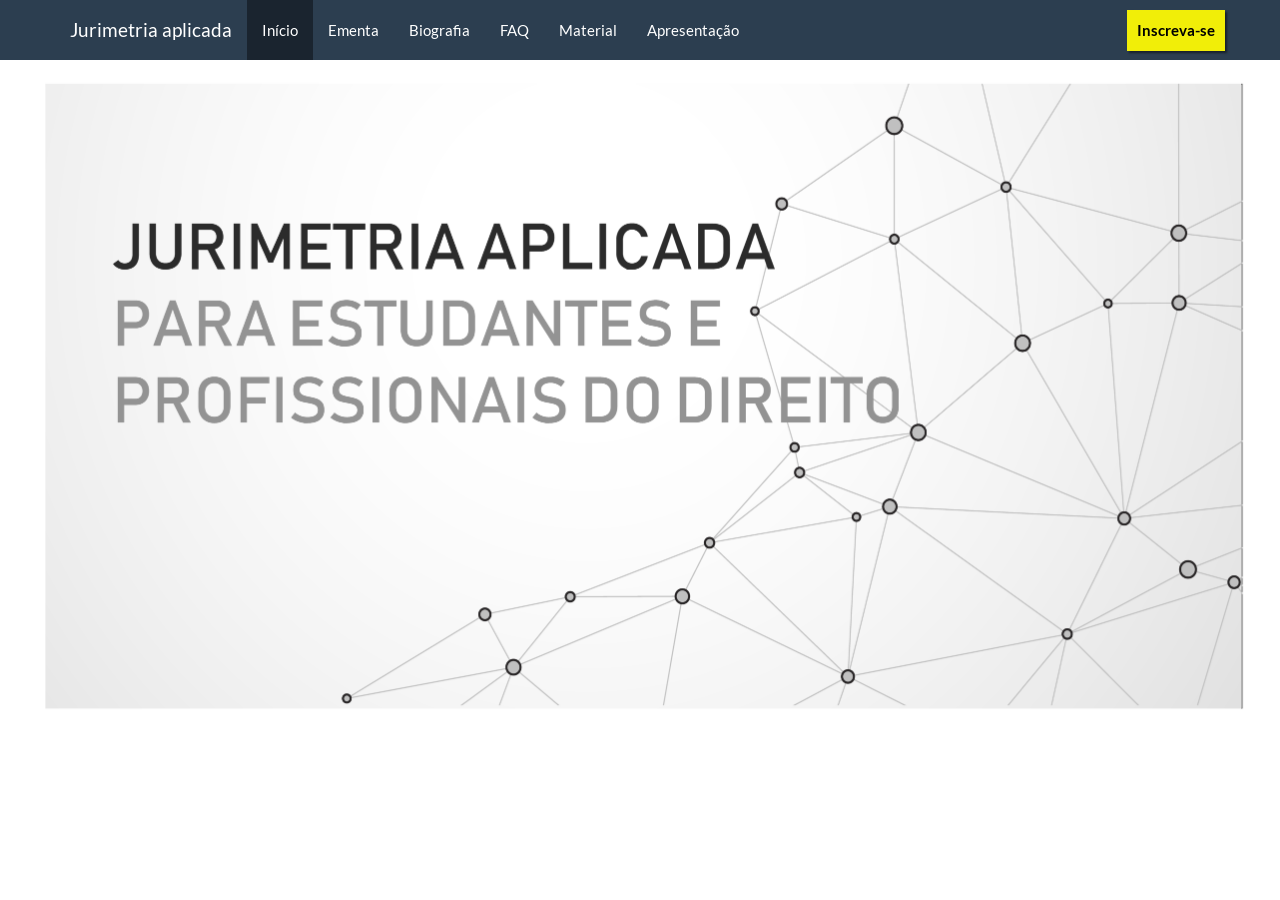
==== commit 977ddcd9: "att" ====
--- a/docs/index.html
+++ b/docs/index.html
@@ -11,6 +11,18 @@
     
 
     <title>Início</title>
+
+    <!-- Global site tag (gtag.js) - Google Analytics -->
+<!-- Global site tag (gtag.js) - Google Analytics -->
+<script async src="https://www.googletagmanager.com/gtag/js?id=UA-118206200-2"></script>
+<script>
+  window.dataLayer = window.dataLayer || [];
+  function gtag(){dataLayer.push(arguments);}
+  gtag('js', new Date());
+
+  gtag('config', 'UA-118206200-2');
+</script>
+
 
     <script src="site_libs/jquery/jquery.min.js"></script>
     <meta name="viewport" content="width=device-width, initial-scale=1" />
@@ -335,6 +347,9 @@
                         <li>
                             <a href="notes/index.html">Material</a>
                         </li>
+                        <li>
+                            <a href="/presentation.html">Apresentação</a>
+                        </li>
                     </ul>
                     <ul class="nav navbar-nav navbar-right">
                         <li>
@@ -371,17 +386,7 @@
         <p><img src="index_files/figure-html/cartaz-curso-11jurimetria.png" id="imagemfundo" /></p>
     </div>
     <style>
-@media screen and (max-width: 736px) {
-    img#imagemfundo {
-        position: relative;
-       width: 900px;
-       margin-top: 800px;
-       left: -20px;
-       bottom: 800px;
-        }
-
-}
-
+@media screen and (min-width: 1064px) {
     img#imagemfundo {
         position: fixed;
         overflow: hidden;
@@ -390,6 +395,18 @@
         left: 100;
         padding-left: 30px;
         }
+
+}
+@media screen and (min-width: 736px) {
+    img#imagemfundo {
+        position: fixed;
+        overflow: hidden;
+        margin: 0;
+        top: -90px;
+        left: 100;
+        padding-left: 30px;
+        }
+    }
     </style>
 
     <script>
@@ -414,4 +431,4 @@
     
 </body>
 
-</html>+</html>
